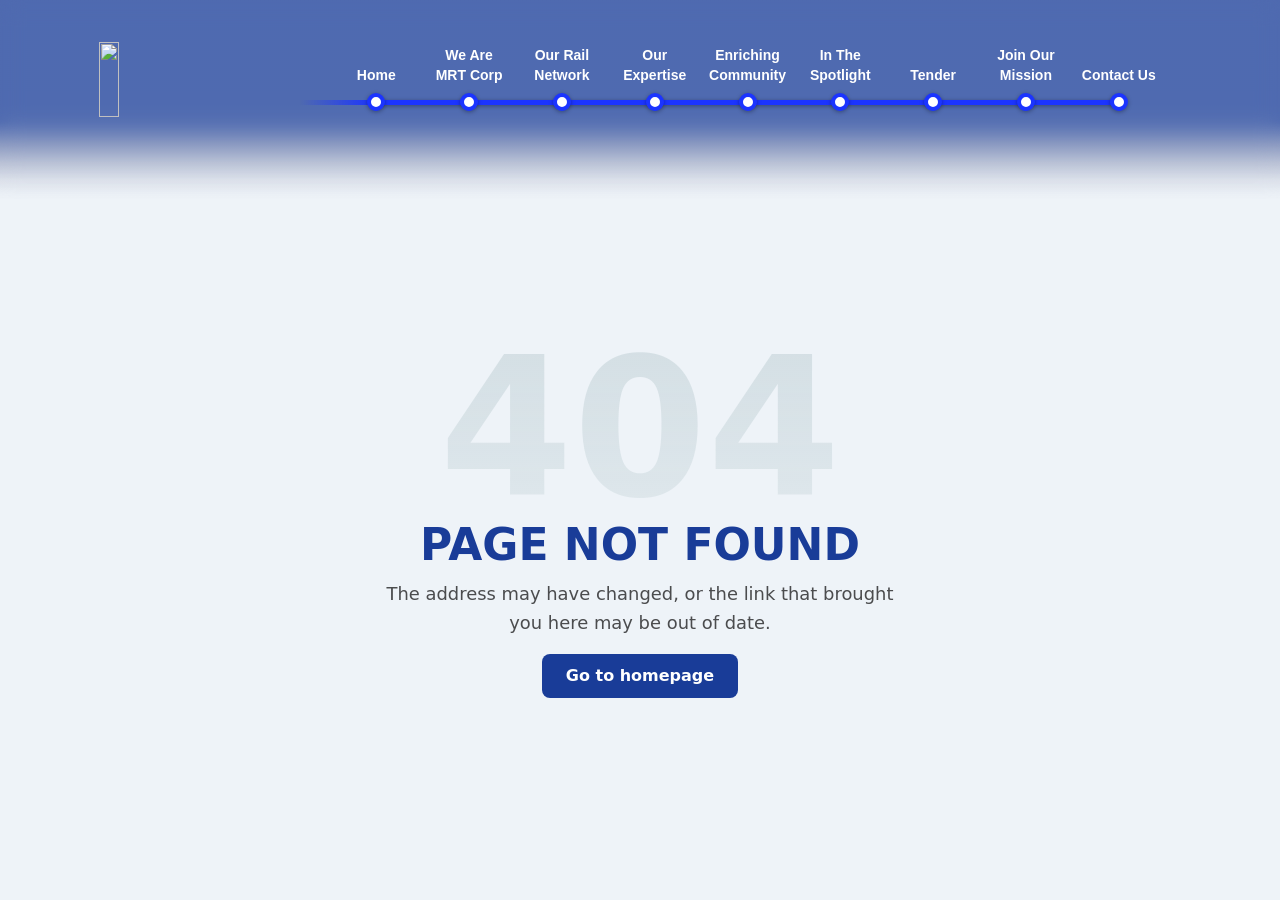
==== contact-us/index.html @ 61bbe6ae "Preview build of MRTC 2.0 (tepek-option, b061bea) Static build (nuxt generate) of rohaizadseetru/MRT" ====
<!DOCTYPE html><html><head><meta charset="utf-8"><meta name="viewport" content="width=device-width, initial-scale=1"><link rel="stylesheet" href="/_nuxt/entry.ZUH4yC08.css" crossorigin><link rel="modulepreload" as="script" crossorigin href="/_nuxt/Bakimg5k.js"><script type="module" src="/_nuxt/Bakimg5k.js" crossorigin></script><link rel="prefetch" as="style" crossorigin href="/_nuxt/ScrollToTopButton.sbVAJEre.css"><link rel="prefetch" as="script" crossorigin href="/_nuxt/BU61JxeS.js"><link rel="prefetch" as="script" crossorigin href="/_nuxt/BsUcXXmG.js"><link rel="prefetch" as="script" crossorigin href="/_nuxt/95hCnXzk.js"><link rel="prefetch" as="script" crossorigin href="/_nuxt/CRvImiEC.js"><link rel="prefetch" as="script" crossorigin href="/_nuxt/BBnX5xw4.js"><title> — MRT Corp</title><script id="unhead:payload" type="application/json">{"titleTemplate":"%s — MRT Corp"}</script></head><body><div id="__nuxt"></div><div id="teleports"></div><script>window.__NUXT__={};window.__NUXT__.config={public:{mdc:{components:{prose:true,map:{},customElements:[]},headings:{anchorLinks:{h1:false,h2:true,h3:true,h4:true,h5:false,h6:false}},highlight:{noApiRoute:true,highlighter:"shiki",theme:{default:"github-light",dark:"github-dark"},shikiEngine:"oniguruma",langs:["js","jsx","json","ts","tsx","vue","css","html","bash","md","mdc","yaml"]}},content:{wsUrl:""},i18n:{baseUrl:"",defaultLocale:"en",rootRedirect:"",redirectStatusCode:302,skipSettingLocaleOnNavigate:false,locales:[{code:"en",language:"en-GB",name:"English"},{code:"ms",language:"ms-MY",name:"Bahasa Malaysia"}],detectBrowserLanguage:{alwaysRedirect:false,cookieCrossOrigin:false,cookieDomain:"",cookieKey:"i18n_redirected",cookieSecure:false,fallbackLocale:"",redirectOn:"root",useCookie:true},experimental:{localeDetector:"",typedPages:true,typedOptionsAndMessages:false,alternateLinkCanonicalQueries:true,devCache:false,cacheLifetime:"",stripMessagesPayload:false,preload:false,strictSeo:false,nitroContextDetection:true,httpCacheDuration:10,compactRoutes:false,prerenderMessages:false},domainLocales:{en:{domain:""},ms:{domain:""}}}},app:{baseURL:"/",buildId:"d092c19d-49dd-436c-b62c-2d3c38bda143",buildAssetsDir:"/_nuxt/",cdnURL:""}}</script><script type="application/json" data-nuxt-data="nuxt-app" data-ssr="false" id="__NUXT_DATA__">[{"prerenderedAt":1,"serverRendered":2},1793681249121,false]</script></body></html>
---- _nuxt/entry.ZUH4yC08.css ----
*,::backdrop,:after,:before{--tw-border-spacing-x:0;--tw-border-spacing-y:0;--tw-translate-x:0;--tw-translate-y:0;--tw-rotate:0;--tw-skew-x:0;--tw-skew-y:0;--tw-scale-x:1;--tw-scale-y:1;--tw-pan-x: ;--tw-pan-y: ;--tw-pinch-zoom: ;--tw-scroll-snap-strictness:proximity;--tw-gradient-from-position: ;--tw-gradient-via-position: ;--tw-gradient-to-position: ;--tw-ordinal: ;--tw-slashed-zero: ;--tw-numeric-figure: ;--tw-numeric-spacing: ;--tw-numeric-fraction: ;--tw-ring-inset: ;--tw-ring-offset-width:0px;--tw-ring-offset-color:#fff;--tw-ring-color:#3b82f680;--tw-ring-offset-shadow:0 0 #0000;--tw-ring-shadow:0 0 #0000;--tw-shadow:0 0 #0000;--tw-shadow-colored:0 0 #0000;--tw-blur: ;--tw-brightness: ;--tw-contrast: ;--tw-grayscale: ;--tw-hue-rotate: ;--tw-invert: ;--tw-saturate: ;--tw-sepia: ;--tw-drop-shadow: ;--tw-backdrop-blur: ;--tw-backdrop-brightness: ;--tw-backdrop-contrast: ;--tw-backdrop-grayscale: ;--tw-backdrop-hue-rotate: ;--tw-backdrop-invert: ;--tw-backdrop-opacity: ;--tw-backdrop-saturate: ;--tw-backdrop-sepia: ;--tw-contain-size: ;--tw-contain-layout: ;--tw-contain-paint: ;--tw-contain-style: }:host,html{line-height:1.5;-webkit-text-size-adjust:100%;tab-size:4;font-family:Montserrat,ui-sans-serif,system-ui,sans-serif;font-feature-settings:normal;font-variation-settings:normal;-webkit-tap-highlight-color:transparent}sub,sup{font-size:75%;line-height:0;position:relative;vertical-align:initial}button,input:where([type=button]),input:where([type=reset]),input:where([type=submit]){-webkit-appearance:button;background-color:initial;background-image:none}progress{vertical-align:initial}.w-fit{width:fit-content}.select-none{-webkit-user-select:none;user-select:none}.gap-x-20{column-gap:5rem}.gap-x-24{column-gap:6rem}.gap-x-3{column-gap:.75rem}.gap-x-6{column-gap:1.5rem}.gap-x-8{column-gap:2rem}.gap-x-\[337px\]{column-gap:337px}.border-transparent{border-color:#0000}.bg-transparent{background-color:initial}.bg-\[linear-gradient\(270deg\,\#aabec7_1\.2207\%\,transparent_10\.979\%\,transparent_89\.048\%\,\#aabec7_98\.806\%\)\]{background-image:linear-gradient(270deg,#aabec7 1.2207%,#0000 10.979% 89.048%,#aabec7 98.806%)}.bg-\[linear-gradient\(to_right\,rgba\(10\,70\,90\,0\.5\)_0\%\,rgba\(10\,70\,90\,0\.25\)_31\%\,transparent_62\%\)\]{background-image:linear-gradient(90deg,#0a465a80 0,#0a465a40,#0000 62%)}.bg-\[linear-gradient\(to_right\,rgba\(16\,47\,109\,0\.68\)_0\%\,rgba\(16\,47\,109\,0\.64\)_34\%\,rgba\(16\,47\,109\,0\.24\)_52\%\,transparent_62\%\)\]{background-image:linear-gradient(90deg,#102f6dad 0,#102f6da3 34%,#102f6d3d 52%,#0000 62%)}.bg-\[linear-gradient\(to_top\,\#d0dce1_0\%\,\#d0dce1_22\%\,transparent_33\%\)\]{background-image:linear-gradient(0deg,#d0dce1 0 22%,#0000 33%)}.from-\[\#2c4f6b\]{--tw-gradient-from:#2c4f6b var(--tw-gradient-from-position);--tw-gradient-to:#2c4f6b00 var(--tw-gradient-to-position);--tw-gradient-stops:var(--tw-gradient-from),var(--tw-gradient-to)}.from-\[\#d3dfe4\]{--tw-gradient-from:#d3dfe4 var(--tw-gradient-from-position);--tw-gradient-to:#d3dfe400 var(--tw-gradient-to-position);--tw-gradient-stops:var(--tw-gradient-from),var(--tw-gradient-to)}.from-black\/70{--tw-gradient-from:#000000b3 var(--tw-gradient-from-position);--tw-gradient-to:#0000 var(--tw-gradient-to-position);--tw-gradient-stops:var(--tw-gradient-from),var(--tw-gradient-to)}.from-navy-300{--tw-gradient-from:#c3d3e8 var(--tw-gradient-from-position);--tw-gradient-to:#c3d3e800 var(--tw-gradient-to-position);--tw-gradient-stops:var(--tw-gradient-from),var(--tw-gradient-to)}.from-navy-900\/90{--tw-gradient-from:#0b1f4ae6 var(--tw-gradient-from-position);--tw-gradient-to:#0b1f4a00 var(--tw-gradient-to-position);--tw-gradient-stops:var(--tw-gradient-from),var(--tw-gradient-to)}.from-white\/0{--tw-gradient-from:#fff0 var(--tw-gradient-from-position);--tw-gradient-to:#fff0 var(--tw-gradient-to-position);--tw-gradient-stops:var(--tw-gradient-from),var(--tw-gradient-to)}.via-black\/10{--tw-gradient-to:#0000 var(--tw-gradient-to-position);--tw-gradient-stops:var(--tw-gradient-from),#0000001a var(--tw-gradient-via-position),var(--tw-gradient-to)}.via-navy-900\/55{--tw-gradient-to:#0b1f4a00 var(--tw-gradient-to-position);--tw-gradient-stops:var(--tw-gradient-from),#0b1f4a8c var(--tw-gradient-via-position),var(--tw-gradient-to)}.to-transparent{--tw-gradient-to:#0000 var(--tw-gradient-to-position)}.to-white\/95{--tw-gradient-to:#fffffff2 var(--tw-gradient-to-position)}.object-contain{object-fit:contain}.object-cover{object-fit:cover}.object-\[50\%_15\%\]{object-position:50% 15%}.object-bottom{object-position:bottom}.object-top{object-position:top}.shadow{--tw-shadow:0 1px 3px 0 #0000001a,0 1px 2px -1px #0000001a;--tw-shadow-colored:0 1px 3px 0 var(--tw-shadow-color),0 1px 2px -1px var(--tw-shadow-color)}.shadow-card{--tw-shadow:0 10px 15px -3px #0000001a,0 4px 6px -4px #0000001a;--tw-shadow-colored:0 10px 15px -3px var(--tw-shadow-color),0 4px 6px -4px var(--tw-shadow-color)}.shadow-overlay{--tw-shadow:0 12px 32px #091a4238;--tw-shadow-colored:0 12px 32px var(--tw-shadow-color)}.shadow-raised{--tw-shadow:0 8px 24px #00000059;--tw-shadow-colored:0 8px 24px var(--tw-shadow-color)}.ring-white\/80{--tw-ring-color:#fffc}.drop-shadow{--tw-drop-shadow:drop-shadow(0 1px 2px #0000001a) drop-shadow(0 1px 1px #0000000f)}.\[-webkit-mask-image\:linear-gradient\(to_bottom\,\#000_0\,\#000_69\.83\%\,transparent_74\.14\%\)\]{-webkit-mask-image:linear-gradient(180deg,#000 0,#000 69.83%,#0000 74.14%)}.\[-webkit-mask-image\:url\(\'\/images\/we-are-mrt-corp\/icon-file-description\.svg\'\)\]{-webkit-mask-image:url(../images/we-are-mrt-corp/icon-file-description.svg)}.\[mask-image\:linear-gradient\(to_bottom\,\#000_0\,\#000_69\.83\%\,transparent_74\.14\%\)\]{-webkit-mask-image:linear-gradient(180deg,#000 0,#000 69.83%,#0000 74.14%);mask-image:linear-gradient(180deg,#000 0 69.83%,#0000 74.14%)}.\[mask-image\:url\(\'\/images\/we-are-mrt-corp\/icon-file-description\.svg\'\)\]{-webkit-mask-image:url(../images/we-are-mrt-corp/icon-file-description.svg);mask-image:url(../images/we-are-mrt-corp/icon-file-description.svg)}.\[scrollbar-color\:\#808080_transparent\]{scrollbar-color:gray #0000}@media(hover:hover)and (pointer:fine){.hover\:-translate-y-1\.5:hover{--tw-translate-y:-.375rem}.hover\:-translate-y-1\.5:hover,.hover\:-translate-y-2:hover{transform:translate(var(--tw-translate-x),var(--tw-translate-y)) rotate(var(--tw-rotate)) skew(var(--tw-skew-x)) skewY(var(--tw-skew-y)) scaleX(var(--tw-scale-x)) scaleY(var(--tw-scale-y))}.hover\:-translate-y-2:hover{--tw-translate-y:-.5rem}.hover\:scale-110:hover{--tw-scale-x:1.1;--tw-scale-y:1.1}.hover\:scale-110:hover,.hover\:scale-\[1\.05\]:hover{transform:translate(var(--tw-translate-x),var(--tw-translate-y)) rotate(var(--tw-rotate)) skew(var(--tw-skew-x)) skewY(var(--tw-skew-y)) scaleX(var(--tw-scale-x)) scaleY(var(--tw-scale-y))}.hover\:scale-\[1\.05\]:hover{--tw-scale-x:1.05;--tw-scale-y:1.05}.hover\:border-transparent:hover{border-color:#0000}.hover\:bg-\[\#059d87\]:hover{--tw-bg-opacity:1;background-color:rgb(5 157 135/var(--tw-bg-opacity,1))}.hover\:bg-\[\#06A990\]:hover{--tw-bg-opacity:1;background-color:rgb(6 169 144/var(--tw-bg-opacity,1))}.hover\:bg-\[\#16358a\]:hover{--tw-bg-opacity:1;background-color:rgb(22 53 138/var(--tw-bg-opacity,1))}.hover\:bg-\[\#c3d3da\]:hover{--tw-bg-opacity:1;background-color:rgb(195 211 218/var(--tw-bg-opacity,1))}.hover\:bg-black\/60:hover{background-color:#0009}.hover\:bg-brand-blue\/70:hover{background-color:#1c3f94b3}.hover\:bg-brand-green:hover{--tw-bg-opacity:1;background-color:rgb(0 168 143/var(--tw-bg-opacity,1))}.hover\:bg-navy-300:hover{--tw-bg-opacity:1;background-color:rgb(195 211 232/var(--tw-bg-opacity,1))}.hover\:bg-navy-500:hover{--tw-bg-opacity:1;background-color:rgb(25 60 152/var(--tw-bg-opacity,1))}.hover\:bg-white\/80:hover{background-color:#fffc}.hover\:text-navy-500:hover{--tw-text-opacity:1;color:rgb(25 60 152/var(--tw-text-opacity,1))}.hover\:text-white:hover{--tw-text-opacity:1;color:rgb(255 255 255/var(--tw-text-opacity,1))}.hover\:text-white\/80:hover{color:#fffc}.hover\:shadow-2xl:hover{--tw-shadow:0 25px 50px -12px #00000040;--tw-shadow-colored:0 25px 50px -12px var(--tw-shadow-color);box-shadow:var(--tw-ring-offset-shadow,0 0 #0000),var(--tw-ring-shadow,0 0 #0000),var(--tw-shadow)}.hover\:shadow-black\/30:hover{--tw-shadow-color:#0000004d;--tw-shadow:var(--tw-shadow-colored)}}.focus\:outline-none:focus{outline:2px solid #0000;outline-offset:2px}.focus-visible\:border-transparent:focus-visible{border-color:#0000}.focus-visible\:outline-none:focus-visible{outline:2px solid #0000;outline-offset:2px}.group:focus-visible .group-focus-visible\:-translate-y-\[51\.86px\]{--tw-translate-y:-51.86px}.group:focus-visible .group-focus-visible\:-translate-y-\[51\.86px\],.group:focus-visible .group-focus-visible\:translate-x-0{transform:translate(var(--tw-translate-x),var(--tw-translate-y)) rotate(var(--tw-rotate)) skew(var(--tw-skew-x)) skewY(var(--tw-skew-y)) scaleX(var(--tw-scale-x)) scaleY(var(--tw-scale-y))}.group:focus-visible .group-focus-visible\:translate-x-0{--tw-translate-x:0px}.group:focus-visible .group-focus-visible\:translate-x-\[51\.86px\]{--tw-translate-x:51.86px}.group:focus-visible .group-focus-visible\:translate-x-\[51\.86px\],.group:focus-visible .group-focus-visible\:translate-y-0{transform:translate(var(--tw-translate-x),var(--tw-translate-y)) rotate(var(--tw-rotate)) skew(var(--tw-skew-x)) skewY(var(--tw-skew-y)) scaleX(var(--tw-scale-x)) scaleY(var(--tw-scale-y))}.group:focus-visible .group-focus-visible\:translate-y-0{--tw-translate-y:0px}@media(prefers-reduced-motion:no-preference){@keyframes bounce{0%,to{transform:translateY(-25%);animation-timing-function:cubic-bezier(.8,0,1,1)}50%{transform:none;animation-timing-function:cubic-bezier(0,0,.2,1)}}.motion-safe\:animate-bounce{animation:bounce 1s infinite}@media(hover:hover)and (pointer:fine){.motion-safe\:hover\:-translate-y-1\.5:hover{--tw-translate-y:-.375rem;transform:translate(var(--tw-translate-x),var(--tw-translate-y)) rotate(var(--tw-rotate)) skew(var(--tw-skew-x)) skewY(var(--tw-skew-y)) scaleX(var(--tw-scale-x)) scaleY(var(--tw-scale-y))}.motion-safe\:hover\:shadow-card:hover{--tw-shadow:0 10px 15px -3px #0000001a,0 4px 6px -4px #0000001a;--tw-shadow-colored:0 10px 15px -3px var(--tw-shadow-color),0 4px 6px -4px var(--tw-shadow-color)}.motion-safe\:hover\:shadow-card:hover,.motion-safe\:hover\:shadow-xl:hover{box-shadow:var(--tw-ring-offset-shadow,0 0 #0000),var(--tw-ring-shadow,0 0 #0000),var(--tw-shadow)}.motion-safe\:hover\:shadow-xl:hover{--tw-shadow:0 20px 25px -5px #0000001a,0 8px 10px -6px #0000001a;--tw-shadow-colored:0 20px 25px -5px var(--tw-shadow-color),0 8px 10px -6px var(--tw-shadow-color)}.motion-safe\:hover\:shadow-black\/20:hover{--tw-shadow-color:#0003;--tw-shadow:var(--tw-shadow-colored)}.group:hover .motion-safe\:group-hover\:scale-110{--tw-scale-x:1.1;--tw-scale-y:1.1}.group:hover .motion-safe\:group-hover\:scale-110,.group:hover .motion-safe\:group-hover\:scale-\[1\.06\]{transform:translate(var(--tw-translate-x),var(--tw-translate-y)) rotate(var(--tw-rotate)) skew(var(--tw-skew-x)) skewY(var(--tw-skew-y)) scaleX(var(--tw-scale-x)) scaleY(var(--tw-scale-y))}.group:hover .motion-safe\:group-hover\:scale-\[1\.06\]{--tw-scale-x:1.06;--tw-scale-y:1.06}.group:hover .motion-safe\:group-hover\:border-transparent{border-color:#0000}.group:hover .motion-safe\:group-hover\:bg-navy-500{--tw-bg-opacity:1;background-color:rgb(25 60 152/var(--tw-bg-opacity,1))}.group:hover .motion-safe\:group-hover\:bg-white\/10{background-color:#ffffff1a}}}@media not all and (min-width:768px){.max-md\:mt-3{margin-top:.75rem}.max-md\:hidden{display:none}.max-md\:h-full{height:100%}.max-md\:max-h-none{max-height:none}.max-md\:min-h-11{min-height:2.75rem}.max-md\:w-full{width:100%}.max-md\:flex-none{flex:none}.max-md\:flex-col{flex-direction:column}.max-md\:items-stretch{align-items:stretch}.max-md\:gap-4{gap:1rem}.max-md\:gap-y-0{row-gap:0}.max-md\:overflow-y-auto{overflow-y:auto}.max-md\:overscroll-contain{overscroll-behavior:contain}.max-md\:rounded-none{border-radius:0}.max-md\:border-t{border-top-width:1px}.max-md\:border-white\/10{border-color:#ffffff1a}.max-md\:bg-transparent{background-color:initial}.max-md\:px-0{padding-left:0;padding-right:0}.max-md\:px-5{padding-left:1.25rem;padding-right:1.25rem}.max-md\:py-8{padding-top:2rem}.max-md\:pb-8,.max-md\:py-8{padding-bottom:2rem}.max-md\:pb-\[calc\(20px\+44px\+12px\+env\(safe-area-inset-bottom\,0px\)\)\]{padding-bottom:calc(76px + env(safe-area-inset-bottom,0px))}.max-md\:pt-4{padding-top:1rem}.max-md\:pt-6{padding-top:1.5rem}.max-md\:text-carousel-narrow-body{font-size:clamp(1rem,calc(1.8vw + .6375rem),1.125rem);line-height:1.45}.max-md\:text-fixed-body{font-size:16px}.max-md\:text-fixed-lead{font-size:20px}.max-md\:leading-snug{line-height:1.375}.max-md\:backdrop-blur-none{--tw-backdrop-blur: ;-webkit-backdrop-filter:var(--tw-backdrop-blur) var(--tw-backdrop-brightness) var(--tw-backdrop-contrast) var(--tw-backdrop-grayscale) var(--tw-backdrop-hue-rotate) var(--tw-backdrop-invert) var(--tw-backdrop-opacity) var(--tw-backdrop-saturate) var(--tw-backdrop-sepia);backdrop-filter:var(--tw-backdrop-blur) var(--tw-backdrop-brightness) var(--tw-backdrop-contrast) var(--tw-backdrop-grayscale) var(--tw-backdrop-hue-rotate) var(--tw-backdrop-invert) var(--tw-backdrop-opacity) var(--tw-backdrop-saturate) var(--tw-backdrop-sepia)}.max-md\:first\:border-t-0:first-child{border-top-width:0}.max-md\:first\:pt-4:first-child{padding-top:1rem}}@media(min-width:1024px){.lg\:absolute{position:absolute}.lg\:inset-x-0{left:0;right:0}.lg\:bottom-\[40px\]{bottom:40px}.lg\:bottom-\[50px\]{bottom:50px}.lg\:bottom-\[6\.063\%\]{bottom:6.063%}.lg\:left-\[17\%\]{left:17%}.lg\:left-\[6\.7708\%\]{left:6.7708%}.lg\:left-\[9\%\]{left:9%}.lg\:left-page{left:var(--space-page)}.lg\:right-auto{right:auto}.lg\:top-1\/2{top:50%}.lg\:top-\[25\.9259\%\]{top:25.9259%}.lg\:top-\[38\%\]{top:38%}.lg\:order-1{order:1}.lg\:order-2{order:2}.lg\:order-3{order:3}.lg\:order-4{order:4}.lg\:col-span-1{grid-column:span 1/span 1}.lg\:col-span-2{grid-column:span 2/span 2}.lg\:row-span-2{grid-row:span 2/span 2}.lg\:mx-0{margin-left:0;margin-right:0}.lg\:mx-auto{margin-left:auto;margin-right:auto}.lg\:-mt-\[150px\]{margin-top:-150px}.lg\:mb-\[clamp\(10px\,2\.2svh\,28px\)\]{margin-bottom:clamp(10px,2.2svh,28px)}.lg\:mb-\[clamp\(2px\,0\.8svh\,10px\)\]{margin-bottom:clamp(2px,.8svh,10px)}.lg\:mb-\[clamp\(6px\,1\.4svh\,18px\)\]{margin-bottom:clamp(6px,1.4svh,18px)}.lg\:mt-0{margin-top:0}.lg\:mt-6{margin-top:1.5rem}.lg\:mt-\[75px\]{margin-top:75px}.lg\:mt-\[clamp\(\.\.\.\)\]{margin-top:clamp(...)}.lg\:mt-auto{margin-top:auto}.lg\:block{display:block}.lg\:inline{display:inline}.lg\:flex{display:flex}.lg\:contents{display:contents}.lg\:hidden{display:none}.lg\:h-auto{height:auto}.lg\:max-h-none{max-height:none}.lg\:w-\[36\%\]{width:36%}.lg\:w-\[40\%\]{width:40%}.lg\:w-\[50\%\]{width:50%}.lg\:w-full{width:100%}.lg\:max-w-\[820px\]{max-width:820px}.lg\:max-w-\[calc\(43\.75\%-111px\)\]{max-width:calc(43.75% - 111px)}.lg\:flex-1{flex:1 1 0%}.lg\:-translate-y-1\/2{--tw-translate-y:-50%;transform:translate(var(--tw-translate-x),var(--tw-translate-y)) rotate(var(--tw-rotate)) skew(var(--tw-skew-x)) skewY(var(--tw-skew-y)) scaleX(var(--tw-scale-x)) scaleY(var(--tw-scale-y))}.lg\:grid-cols-3{grid-template-columns:repeat(3,minmax(0,1fr))}.lg\:grid-cols-4{grid-template-columns:repeat(4,minmax(0,1fr))}.lg\:flex-row{flex-direction:row}.lg\:flex-col{flex-direction:column}.lg\:items-stretch{align-items:stretch}.lg\:gap-6{gap:1.5rem}.lg\:gap-x-\[clamp\(8px\,2vw\,32px\)\]{column-gap:clamp(8px,2vw,32px)}.lg\:gap-y-0{row-gap:0}.lg\:whitespace-nowrap{white-space:nowrap}.lg\:p-6{padding:1.5rem}.lg\:px-0{padding-left:0;padding-right:0}.lg\:px-\[clamp\(8px\,2vw\,32px\)\]{padding-left:clamp(8px,2vw,32px);padding-right:clamp(8px,2vw,32px)}.lg\:px-page{padding-left:var(--space-page);padding-right:var(--space-page)}.lg\:py-0{padding-top:0;padding-bottom:0}.lg\:py-4{padding-top:1rem;padding-bottom:1rem}.lg\:py-\[clamp\(10px\,2\.2svh\,36px\)\]{padding-top:clamp(10px,2.2svh,36px);padding-bottom:clamp(10px,2.2svh,36px)}.lg\:pb-0{padding-bottom:0}.lg\:pl-\[6\.25\%\]{padding-left:6.25%}.lg\:pt-0{padding-top:0}.lg\:pt-16{padding-top:4rem}.lg\:pt-\[clamp\(16px\,3svh\,40px\)\]{padding-top:clamp(16px,3svh,40px)}.lg\:text-center{text-align:center}.lg\:text-\[19\.35px\]{font-size:19.35px}.lg\:text-\[clamp\(10px\,1\.6vw\+1\.6svh\,24px\)\]{font-size:clamp(10px,1.6vw + 1.6svh,24px)}.lg\:text-\[clamp\(24px\,2\.2917vw\,44px\)\]{font-size:clamp(24px,2.2917vw,44px)}.lg\:text-\[clamp\(7px\,0\.8vw\+0\.8svh\,15px\)\]{font-size:clamp(7px,.8vw + .8svh,15px)}.lg\:text-\[clamp\(8px\,1vw\+1svh\,20px\)\]{font-size:clamp(8px,1vw + 1svh,20px)}.lg\:text-fluid-h2-body-carousel{font-size:clamp(.875rem,1.1458vw,1.375rem);line-height:normal}.lg\:text-fluid-h2-carousel{font-size:clamp(1.5rem,1.875vw,2.25rem);line-height:normal}.lg\:font-normal{font-weight:400}.lg\:leading-normal{line-height:1.5}.lg\:leading-relaxed{line-height:1.625}.lg\:leading-tight{line-height:1.25}}@font-face{font-family:Montserrat;font-style:normal;font-weight:400;font-display:swap;src:url(../fonts/montserrat-400-latin.woff2) format("woff2");unicode-range:u+00??,u+0131,u+0152-0153,u+02bb-02bc,u+02c6,u+02da,u+02dc,u+0304,u+0308,u+0329,u+2000-206f,u+20ac,u+2122,u+2191,u+2193,u+2212,u+2215,u+feff,u+fffd}@font-face{font-family:Montserrat;font-style:normal;font-weight:400;font-display:swap;src:url(../fonts/montserrat-400-latin-ext.woff2) format("woff2");unicode-range:u+0100-02ba,u+02bd-02c5,u+02c7-02cc,u+02ce-02d7,u+02dd-02ff,u+0304,u+0308,u+0329,u+1d00-1dbf,u+1e00-1e9f,u+1ef2-1eff,u+2020,u+20a0-20ab,u+20ad-20c0,u+2113,u+2c60-2c7f,u+a720-a7ff}@font-face{font-family:Montserrat;font-style:normal;font-weight:500;font-display:swap;src:url(../fonts/montserrat-500-latin.woff2) format("woff2");unicode-range:u+00??,u+0131,u+0152-0153,u+02bb-02bc,u+02c6,u+02da,u+02dc,u+0304,u+0308,u+0329,u+2000-206f,u+20ac,u+2122,u+2191,u+2193,u+2212,u+2215,u+feff,u+fffd}@font-face{font-family:Montserrat;font-style:normal;font-weight:500;font-display:swap;src:url(../fonts/montserrat-500-latin-ext.woff2) format("woff2");unicode-range:u+0100-02ba,u+02bd-02c5,u+02c7-02cc,u+02ce-02d7,u+02dd-02ff,u+0304,u+0308,u+0329,u+1d00-1dbf,u+1e00-1e9f,u+1ef2-1eff,u+2020,u+20a0-20ab,u+20ad-20c0,u+2113,u+2c60-2c7f,u+a720-a7ff}@font-face{font-family:Montserrat;font-style:normal;font-weight:600;font-display:swap;src:url(../fonts/montserrat-600-latin.woff2) format("woff2");unicode-range:u+00??,u+0131,u+0152-0153,u+02bb-02bc,u+02c6,u+02da,u+02dc,u+0304,u+0308,u+0329,u+2000-206f,u+20ac,u+2122,u+2191,u+2193,u+2212,u+2215,u+feff,u+fffd}@font-face{font-family:Montserrat;font-style:normal;font-weight:600;font-display:swap;src:url(../fonts/montserrat-600-latin-ext.woff2) format("woff2");unicode-range:u+0100-02ba,u+02bd-02c5,u+02c7-02cc,u+02ce-02d7,u+02dd-02ff,u+0304,u+0308,u+0329,u+1d00-1dbf,u+1e00-1e9f,u+1ef2-1eff,u+2020,u+20a0-20ab,u+20ad-20c0,u+2113,u+2c60-2c7f,u+a720-a7ff}@font-face{font-family:Montserrat;font-style:normal;font-weight:700;font-display:swap;src:url(../fonts/montserrat-700-latin.woff2) format("woff2");unicode-range:u+00??,u+0131,u+0152-0153,u+02bb-02bc,u+02c6,u+02da,u+02dc,u+0304,u+0308,u+0329,u+2000-206f,u+20ac,u+2122,u+2191,u+2193,u+2212,u+2215,u+feff,u+fffd}@font-face{font-family:Montserrat;font-style:normal;font-weight:700;font-display:swap;src:url(../fonts/montserrat-700-latin-ext.woff2) format("woff2");unicode-range:u+0100-02ba,u+02bd-02c5,u+02c7-02cc,u+02ce-02d7,u+02dd-02ff,u+0304,u+0308,u+0329,u+1d00-1dbf,u+1e00-1e9f,u+1ef2-1eff,u+2020,u+20a0-20ab,u+20ad-20c0,u+2113,u+2c60-2c7f,u+a720-a7ff}@font-face{font-family:Montserrat;font-style:normal;font-weight:800;font-display:swap;src:url(../fonts/montserrat-800-latin.woff2) format("woff2");unicode-range:u+00??,u+0131,u+0152-0153,u+02bb-02bc,u+02c6,u+02da,u+02dc,u+0304,u+0308,u+0329,u+2000-206f,u+20ac,u+2122,u+2191,u+2193,u+2212,u+2215,u+feff,u+fffd}@font-face{font-family:Montserrat;font-style:normal;font-weight:800;font-display:swap;src:url(../fonts/montserrat-800-latin-ext.woff2) format("woff2");unicode-range:u+0100-02ba,u+02bd-02c5,u+02c7-02cc,u+02ce-02d7,u+02dd-02ff,u+0304,u+0308,u+0329,u+1d00-1dbf,u+1e00-1e9f,u+1ef2-1eff,u+2020,u+20a0-20ab,u+20ad-20c0,u+2113,u+2c60-2c7f,u+a720-a7ff}:root{--brand-red:#ef4135;--brand-blue:#1c3f94;--brand-green:#00a88f;--brand-green-ink:#006c5c;--brand-black:#000;--spot-notice:#19643e;--spot-traffic:#842780;--rail-blue:#1b34ff;--navy-50:#eef3f8;--navy-100:#e7ecef;--navy-200:#d0dce1;--navy-300:#c3d3e8;--navy-400:#aabec7;--navy-500:#193c98;--navy-600:#1b3d8f;--navy-700:#122a70;--navy-800:#0d2560;--navy-900:#0b1f4a;--ink:#12181f;--heading-blue:#000f9f;--hero-navy:#060b48;--divider-navy:var(--navy-500);--divider-soft:rgba(25,60,152,.25);--divider-on-dark:hsla(0,0%,100%,.1);--divider-on-image:hsla(0,0%,100%,.4);--success:#007060;--success-surface:#ddf6f2;--danger:#a4231a;--danger-surface:#fdecea;--grey:#4b4c4e;--grey-muted:gray;--color-primary:var(--navy-500);--color-accent:var(--brand-red);--color-heading:var(--heading-blue);--surface-page:#fff;--surface-subtle:var(--navy-50);--text-body:var(--grey);--text-inverse:#fff;--space-page:clamp(20px,9.6vw - 36px,133px);--space-section:clamp(48px,8vw,96px);--space-section-sm:clamp(32px,5vw,56px);--radius-control:8px;--radius-field:20px;--radius-card:16px;--radius-pill:9999px;--shadow-raised:0 8px 24px rgba(0,0,0,.35);--shadow-overlay:0 12px 32px rgba(9,26,66,.22);--shadow-card:0 10px 15px -3px rgba(0,0,0,.1),0 4px 6px -4px rgba(0,0,0,.1);--viewer-ground:#0a0e14;--viewer-scrim:rgba(6,10,24,.94);--on-dark-hairline:hsla(0,0%,100%,.22);--on-dark-border:hsla(0,0%,100%,.35);--on-dark-wash:hsla(0,0%,100%,.08);--on-dark-wash-hover:hsla(0,0%,100%,.2);--shadow-viewer-chip:0 0 0 1px var(--on-dark-hairline),0 6px 20px rgba(0,0,0,.35);--bp-sm:640px;--bp-md:768px;--bp-lg:1024px;--kiosk-avail-h: calc(100svh - 64px) }@media(min-width:1024px){:root{--kiosk-avail-h: calc(100svh - 150px) }}*,:after,:before{--tw-border-spacing-x:0;--tw-border-spacing-y:0;--tw-translate-x:0;--tw-translate-y:0;--tw-rotate:0;--tw-skew-x:0;--tw-skew-y:0;--tw-scale-x:1;--tw-scale-y:1;--tw-pan-x: ;--tw-pan-y: ;--tw-pinch-zoom: ;--tw-scroll-snap-strictness:proximity;--tw-gradient-from-position: ;--tw-gradient-via-position: ;--tw-gradient-to-position: ;--tw-ordinal: ;--tw-slashed-zero: ;--tw-numeric-figure: ;--tw-numeric-spacing: ;--tw-numeric-fraction: ;--tw-ring-inset: ;--tw-ring-offset-width:0px;--tw-ring-offset-color:#fff;--tw-ring-color:rgba(59,130,246,.5);--tw-ring-offset-shadow:0 0 #0000;--tw-ring-shadow:0 0 #0000;--tw-shadow:0 0 #0000;--tw-shadow-colored:0 0 #0000;--tw-blur: ;--tw-brightness: ;--tw-contrast: ;--tw-grayscale: ;--tw-hue-rotate: ;--tw-invert: ;--tw-saturate: ;--tw-sepia: ;--tw-drop-shadow: ;--tw-backdrop-blur: ;--tw-backdrop-brightness: ;--tw-backdrop-contrast: ;--tw-backdrop-grayscale: ;--tw-backdrop-hue-rotate: ;--tw-backdrop-invert: ;--tw-backdrop-opacity: ;--tw-backdrop-saturate: ;--tw-backdrop-sepia: ;--tw-contain-size: ;--tw-contain-layout: ;--tw-contain-paint: ;--tw-contain-style: }::backdrop{--tw-border-spacing-x:0;--tw-border-spacing-y:0;--tw-translate-x:0;--tw-translate-y:0;--tw-rotate:0;--tw-skew-x:0;--tw-skew-y:0;--tw-scale-x:1;--tw-scale-y:1;--tw-pan-x: ;--tw-pan-y: ;--tw-pinch-zoom: ;--tw-scroll-snap-strictness:proximity;--tw-gradient-from-position: ;--tw-gradient-via-position: ;--tw-gradient-to-position: ;--tw-ordinal: ;--tw-slashed-zero: ;--tw-numeric-figure: ;--tw-numeric-spacing: ;--tw-numeric-fraction: ;--tw-ring-inset: ;--tw-ring-offset-width:0px;--tw-ring-offset-color:#fff;--tw-ring-color:rgba(59,130,246,.5);--tw-ring-offset-shadow:0 0 #0000;--tw-ring-shadow:0 0 #0000;--tw-shadow:0 0 #0000;--tw-shadow-colored:0 0 #0000;--tw-blur: ;--tw-brightness: ;--tw-contrast: ;--tw-grayscale: ;--tw-hue-rotate: ;--tw-invert: ;--tw-saturate: ;--tw-sepia: ;--tw-drop-shadow: ;--tw-backdrop-blur: ;--tw-backdrop-brightness: ;--tw-backdrop-contrast: ;--tw-backdrop-grayscale: ;--tw-backdrop-hue-rotate: ;--tw-backdrop-invert: ;--tw-backdrop-opacity: ;--tw-backdrop-saturate: ;--tw-backdrop-sepia: ;--tw-contain-size: ;--tw-contain-layout: ;--tw-contain-paint: ;--tw-contain-style: }*,:after,:before{box-sizing:border-box;border:0 solid #e5e7eb}:after,:before{--tw-content:""}:host,html{line-height:1.5;-webkit-text-size-adjust:100%;-moz-tab-size:4;-o-tab-size:4;tab-size:4;font-family:Montserrat,ui-sans-serif,system-ui,sans-serif;font-feature-settings:normal;font-variation-settings:normal;-webkit-tap-highlight-color:transparent}body{margin:0;line-height:inherit}hr{height:0;color:inherit;border-top-width:1px}abbr:where([title]){-webkit-text-decoration:underline dotted;text-decoration:underline dotted}h1,h2,h3,h4,h5,h6{font-size:inherit;font-weight:inherit}a{color:inherit;text-decoration:inherit}b,strong{font-weight:bolder}code,kbd,pre,samp{font-family:ui-monospace,SFMono-Regular,Menlo,Monaco,Consolas,Liberation Mono,Courier New,monospace;font-feature-settings:normal;font-variation-settings:normal;font-size:1em}small{font-size:80%}sub,sup{font-size:75%;line-height:0;position:relative;vertical-align:baseline}sub{bottom:-.25em}sup{top:-.5em}table{text-indent:0;border-color:inherit;border-collapse:collapse}button,input,optgroup,select,textarea{font-family:inherit;font-feature-settings:inherit;font-variation-settings:inherit;font-size:100%;font-weight:inherit;line-height:inherit;letter-spacing:inherit;color:inherit;margin:0;padding:0}button,select{text-transform:none}button,input:where([type=button]),input:where([type=reset]),input:where([type=submit]){-webkit-appearance:button;background-color:transparent;background-image:none}:-moz-focusring{outline:auto}:-moz-ui-invalid{box-shadow:none}progress{vertical-align:baseline}::-webkit-inner-spin-button,::-webkit-outer-spin-button{height:auto}[type=search]{-webkit-appearance:textfield;outline-offset:-2px}::-webkit-search-decoration{-webkit-appearance:none}::-webkit-file-upload-button{-webkit-appearance:button;font:inherit}summary{display:list-item}blockquote,dd,dl,figure,h1,h2,h3,h4,h5,h6,hr,p,pre{margin:0}fieldset{margin:0}fieldset,legend{padding:0}menu,ol,ul{list-style:none;margin:0;padding:0}dialog{padding:0}textarea{resize:vertical}input::-moz-placeholder,textarea::-moz-placeholder{opacity:1;color:#9ca3af}input::placeholder,textarea::placeholder{opacity:1;color:#9ca3af}[role=button],button{cursor:pointer}:disabled{cursor:default}audio,canvas,embed,iframe,img,object,svg,video{display:block;vertical-align:middle}img,video{max-width:100%;height:auto}[hidden]:where(:not([hidden=until-found])){display:none}:where(a[href],button,[role=button],input,select,textarea,summary):focus-visible{outline:2px solid currentColor;outline-offset:2px}.container{width:100%}@media(min-width:640px){.container{max-width:640px}}@media(min-width:768px){.container{max-width:768px}}@media(min-width:1024px){.container{max-width:1024px}}@media(min-width:1280px){.container{max-width:1280px}}@media(min-width:1536px){.container{max-width:1536px}}.skip-link{position:fixed;left:1rem;z-index:100;border-bottom-right-radius:.5rem;border-bottom-left-radius:.5rem;--tw-bg-opacity:1;background-color:rgb(25 60 152/var(--tw-bg-opacity,1));padding:.75rem 1rem;font-size:16px;font-weight:600;--tw-text-opacity:1;color:rgb(255 255 255/var(--tw-text-opacity,1));top:-100%;transition:top var(--dur-tap) var(--ee)}.skip-link:focus{--tw-ring-offset-shadow:var(--tw-ring-inset) 0 0 0 var(--tw-ring-offset-width) var(--tw-ring-offset-color);--tw-ring-shadow:var(--tw-ring-inset) 0 0 0 calc(2px + var(--tw-ring-offset-width)) var(--tw-ring-color);box-shadow:var(--tw-ring-offset-shadow),var(--tw-ring-shadow),var(--tw-shadow,0 0 #0000);--tw-ring-opacity:1;--tw-ring-color:rgb(255 255 255/var(--tw-ring-opacity,1));--tw-ring-offset-width:2px;--tw-ring-offset-color:#193c98;top:0}.arrow-link,.skip-link:focus,[id=main-content]:focus{outline:2px solid transparent;outline-offset:2px}.arrow-link{transition-property:color,background-color,border-color,text-decoration-color,fill,stroke;transition-timing-function:cubic-bezier(.4,0,.2,1);transition-duration:.15s;transition-timing-function:cubic-bezier(.33,0,.67,1);transition-duration:var(--dur-tap);gap:calc(var(--arrow-disc, 44px)*var(--arrow-gap-ratio, .2))}.arrow-link:focus-visible{border-radius:6px;--tw-ring-offset-shadow:var(--tw-ring-inset) 0 0 0 var(--tw-ring-offset-width) var(--tw-ring-offset-color);--tw-ring-shadow:var(--tw-ring-inset) 0 0 0 calc(2px + var(--tw-ring-offset-width)) var(--tw-ring-color);box-shadow:var(--tw-ring-offset-shadow),var(--tw-ring-shadow),var(--tw-shadow,0 0 #0000);--tw-ring-color:currentColor;--tw-ring-offset-width:2px}.\!btn,.btn{display:inline-flex;align-items:center;justify-content:center;gap:.5rem;border-radius:.5rem;font-family:Montserrat,ui-sans-serif,system-ui,sans-serif;font-weight:600}.\!btn,.btn{outline:2px solid transparent;outline-offset:2px;transition-property:color,background-color,border-color,text-decoration-color,fill,stroke;transition-timing-function:cubic-bezier(.4,0,.2,1);transition-duration:.15s;transition-timing-function:cubic-bezier(.33,0,.67,1)}.\!btn{transition-duration:var(--dur-tap)!important;min-height:44px!important;padding-inline:24px!important;font-size:16px!important}.btn{transition-duration:var(--dur-tap);min-height:44px;padding-inline:24px;font-size:16px}.\!btn:focus-visible{--tw-ring-offset-shadow:var(--tw-ring-inset) 0 0 0 var(--tw-ring-offset-width) var(--tw-ring-offset-color);--tw-ring-shadow:var(--tw-ring-inset) 0 0 0 calc(2px + var(--tw-ring-offset-width)) var(--tw-ring-color);box-shadow:var(--tw-ring-offset-shadow),var(--tw-ring-shadow),var(--tw-shadow,0 0 #0000);--tw-ring-opacity:1;--tw-ring-color:rgb(25 60 152/var(--tw-ring-opacity,1));--tw-ring-offset-width:2px}.btn:focus-visible{--tw-ring-offset-shadow:var(--tw-ring-inset) 0 0 0 var(--tw-ring-offset-width) var(--tw-ring-offset-color);--tw-ring-shadow:var(--tw-ring-inset) 0 0 0 calc(2px + var(--tw-ring-offset-width)) var(--tw-ring-color);box-shadow:var(--tw-ring-offset-shadow),var(--tw-ring-shadow),var(--tw-shadow,0 0 #0000);--tw-ring-opacity:1;--tw-ring-color:rgb(25 60 152/var(--tw-ring-opacity,1));--tw-ring-offset-width:2px}.\!btn:active{background:var(--navy-700)!important;color:#fff!important}.btn:active{background:var(--navy-700);color:#fff}.btn-outlined:active{box-shadow:inset 0 0 0 2px var(--navy-700)}.\!btn:disabled,.\!btn[aria-disabled=true],.btn:disabled,.btn[aria-disabled=true]{cursor:not-allowed;opacity:.4}.btn:disabled,.btn[aria-disabled=true]{pointer-events:none}.\!btn:disabled,.\!btn[aria-disabled=true]{pointer-events:none!important}.btn--canvas{min-height:65px;padding-inline:32px;font-size:20px}.btn--canvas-sm{min-height:45px;padding-inline:24px;font-size:20px}.btn--pill{border-radius:var(--radius-pill)}.btn-filled{--tw-bg-opacity:1;background-color:rgb(25 60 152/var(--tw-bg-opacity,1));--tw-text-opacity:1;color:rgb(255 255 255/var(--tw-text-opacity,1))}.btn-filled:hover{background:var(--navy-700)}.btn-outlined{background-color:transparent;--tw-text-opacity:1;color:rgb(25 60 152/var(--tw-text-opacity,1));box-shadow:inset 0 0 0 2px var(--navy-500)}.btn-outlined:hover{--tw-bg-opacity:1;background-color:rgb(25 60 152/var(--tw-bg-opacity,1));--tw-text-opacity:1;color:rgb(255 255 255/var(--tw-text-opacity,1))}.hit-44:before{content:"";position:absolute;left:0;right:0;top:50%;height:44px;transform:translateY(-50%)}.hit-24{display:inline-flex;align-items:center;justify-content:center;min-height:calc(24px/var(--canvas-zoom, 1));min-width:calc(24px/var(--canvas-zoom, 1))}.slide-dot{--dot-gap:12px;--dot-ms:.15s;--dot-ease:cubic-bezier(.4,0,.2,1);position:relative;height:15px;width:15px;border-radius:9999px;transition:width var(--dot-ms) var(--dot-ease),background-color var(--dot-ms) var(--dot-ease),transform var(--dot-ms) var(--dot-ease)}.slide-dot:focus-visible{outline:2px solid transparent;outline-offset:2px;--tw-ring-offset-shadow:var(--tw-ring-inset) 0 0 0 var(--tw-ring-offset-width) var(--tw-ring-offset-color);--tw-ring-shadow:var(--tw-ring-inset) 0 0 0 calc(2px + var(--tw-ring-offset-width)) var(--tw-ring-color);box-shadow:var(--tw-ring-offset-shadow),var(--tw-ring-shadow),var(--tw-shadow,0 0 #0000);--tw-ring-opacity:1;--tw-ring-color:rgb(255 255 255/var(--tw-ring-opacity,1));--tw-ring-offset-width:2px;--tw-ring-offset-color:transparent}.slide-dot:hover{transform:scale(1.25)}.slide-dot[aria-current=true]{width:38px;background-color:var(--dot-current,var(--brand-red))}@media(prefers-reduced-motion:reduce){.slide-dot:hover{transform:none}}.slide-dot-row{display:flex;gap:12px}.slide-dot-row--frosted{padding:8px 16px;border-radius:var(--radius-pill);background:#00000038;backdrop-filter:blur(12px);-webkit-backdrop-filter:blur(12px)}.slide-dot-row--decorative{justify-content:center;pointer-events:none}.slide-dot-row--decorative .slide-dot{transform:none}.slide-dot-row--decorative .slide-dot:before{display:none}.slide-dot:before{content:"";position:absolute;left:50%;top:50%;width:calc(100% + var(--dot-gap));height:44px;transform:translate(-50%,-50%)}.sr-only{position:absolute;width:1px;height:1px;padding:0;margin:-1px;overflow:hidden;clip:rect(0,0,0,0);white-space:nowrap;border-width:0}.pointer-events-none{pointer-events:none}.\!visible{visibility:visible!important}.visible{visibility:visible}.invisible{visibility:hidden}.collapse{visibility:collapse}.static{position:static}.fixed{position:fixed}.absolute{position:absolute}.relative{position:relative}.sticky{position:sticky}.inset-0{inset:0}.inset-x-0{left:0;right:0}.inset-x-\[120px\]{left:120px;right:120px}.inset-y-0{top:0;bottom:0}.-bottom-\[calc\(20px\+44px\+16px\+env\(safe-area-inset-bottom\,0px\)\)\]{bottom:calc(-80px + env(safe-area-inset-bottom,0px)*-1)}.-left-page{left:calc(var(--space-page)*-1)}.-right-page{right:calc(var(--space-page)*-1)}.-top-2{top:-.5rem}.bottom-0{bottom:0}.bottom-24{bottom:6rem}.bottom-3{bottom:.75rem}.bottom-4{bottom:1rem}.bottom-\[1\.27\%\]{bottom:1.27%}.bottom-\[10px\]{bottom:10px}.bottom-\[133\.7px\]{bottom:133.7px}.bottom-\[22\.48\%\]{bottom:22.48%}.bottom-\[22px\]{bottom:22px}.bottom-\[2px\]{bottom:2px}.bottom-\[6\.063\%\]{bottom:6.063%}.bottom-\[88px\]{bottom:88px}.bottom-\[calc\(100\%\+6px\)\]{bottom:calc(100% + 6px)}.bottom-\[calc\(20px\+44px\+12px\+8px\+env\(safe-area-inset-bottom\,0px\)\)\]{bottom:calc(84px + env(safe-area-inset-bottom,0px))}.bottom-\[var\(--hero-chip-bottom\)\]{bottom:var(--hero-chip-bottom)}.bottom-\[var\(--hero-dots-bottom\)\]{bottom:var(--hero-dots-bottom)}.bottom-\[var\(--hero-rail-own\)\]{bottom:var(--hero-rail-own)}.left-0{left:0}.left-1\/2{left:50%}.left-6{left:1.5rem}.left-\[-12px\]{left:-12px}.left-\[-20\.41\%\]{left:-20.41%}.left-\[1\.29\%\]{left:1.29%}.left-\[11px\]{left:11px}.left-\[133px\]{left:133px}.left-\[142px\]{left:142px}.left-\[160px\]{left:160px}.left-\[16px\]{left:16px}.left-\[17px\]{left:17px}.left-\[21px\]{left:21px}.left-\[49\.18\%\]{left:49.18%}.left-\[813px\]{left:813px}.left-\[8px\]{left:8px}.left-\[960px\]{left:960px}.left-\[var\(--canvas-gutter\)\]{left:var(--canvas-gutter)}.right-0{right:0}.right-4{right:1rem}.right-\[-12px\]{right:-12px}.right-\[1\.64\%\]{right:1.64%}.right-\[10px\]{right:10px}.right-\[14px\]{right:14px}.right-\[22px\]{right:22px}.right-\[49\.36\%\]{right:49.36%}.right-\[816px\]{right:816px}.top-0{top:0}.top-1\/2{top:50%}.top-\[-5\.81\%\]{top:-5.81%}.top-\[143\.219px\]{top:143.219px}.top-\[15\.71\%\]{top:15.71%}.top-\[158px\]{top:158px}.top-\[190px\]{top:190px}.top-\[20px\]{top:20px}.top-\[21px\]{top:21px}.top-\[22\%\]{top:22%}.top-\[220px\]{top:220px}.top-\[221px\]{top:221px}.top-\[226\.32px\]{top:226.32px}.top-\[302px\]{top:302px}.top-\[309px\]{top:309px}.top-\[420px\]{top:420px}.top-\[574\.15px\]{top:574.15px}.top-\[575px\]{top:575px}.top-\[64px\]{top:64px}.top-\[883px\]{top:883px}.top-\[887\.32px\]{top:887.32px}.top-\[calc\(100\%\+6px\)\]{top:calc(100% + 6px)}.top-\[var\(--nav-h\)\]{top:var(--nav-h)}.isolate{isolation:isolate}.-z-10{z-index:-10}.z-0{z-index:0}.z-10{z-index:10}.z-20{z-index:20}.z-30{z-index:30}.z-50{z-index:50}.z-\[100\]{z-index:100}.z-\[1\]{z-index:1}.z-\[31\]{z-index:31}.z-auto{z-index:auto}.order-last{order:9999}.col-span-2{grid-column:span 2/span 2}.row-span-2{grid-row:span 2/span 2}.-my-3{margin-top:-.75rem;margin-bottom:-.75rem}.mx-1{margin-left:.25rem;margin-right:.25rem}.mx-3{margin-left:.75rem;margin-right:.75rem}.mx-4{margin-left:1rem;margin-right:1rem}.mx-\[28px\]{margin-left:28px;margin-right:28px}.mx-\[var\(--canvas-gutter\)\]{margin-left:var(--canvas-gutter);margin-right:var(--canvas-gutter)}.mx-auto{margin-left:auto;margin-right:auto}.my-3{margin-top:.75rem;margin-bottom:.75rem}.-mt-2{margin-top:-.5rem}.-mt-\[150px\]{margin-top:-150px}.-mt-\[64px\]{margin-top:-64px}.-mt-\[72px\]{margin-top:-72px}.mb-1{margin-bottom:.25rem}.mb-11{margin-bottom:2.75rem}.mb-12{margin-bottom:3rem}.mb-2{margin-bottom:.5rem}.mb-3{margin-bottom:.75rem}.mb-4{margin-bottom:1rem}.mb-6{margin-bottom:1.5rem}.mb-8{margin-bottom:2rem}.mb-\[40px\]{margin-bottom:40px}.mb-px{margin-bottom:1px}.ml-4{margin-left:1rem}.ml-\[2\.93px\]{margin-left:2.93px}.mt-0\.5{margin-top:.125rem}.mt-1{margin-top:.25rem}.mt-10{margin-top:2.5rem}.mt-11{margin-top:2.75rem}.mt-12{margin-top:3rem}.mt-14{margin-top:3.5rem}.mt-2{margin-top:.5rem}.mt-3{margin-top:.75rem}.mt-4{margin-top:1rem}.mt-5{margin-top:1.25rem}.mt-6{margin-top:1.5rem}.mt-8{margin-top:2rem}.mt-9{margin-top:2.25rem}.mt-\[10px\]{margin-top:10px}.mt-\[160px\]{margin-top:160px}.mt-\[20px\]{margin-top:20px}.mt-\[3px\]{margin-top:3px}.mt-\[4\.85px\]{margin-top:4.85px}.mt-\[50px\]{margin-top:50px}.mt-\[70px\]{margin-top:70px}.mt-auto{margin-top:auto}.line-clamp-4{overflow:hidden;display:-webkit-box;-webkit-box-orient:vertical;-webkit-line-clamp:4}.block{display:block}.inline-block{display:inline-block}.inline{display:inline}.flex{display:flex}.inline-flex{display:inline-flex}.table{display:table}.grid{display:grid}.contents{display:contents}.hidden{display:none}.aspect-\[16\/9\]{aspect-ratio:16/9}.aspect-\[1712\/1000\]{aspect-ratio:1712/1000}.aspect-\[1920\/281\]{aspect-ratio:1920/281}.aspect-\[2\.06\/1\]{aspect-ratio:2.06/1}.aspect-\[319\/50\]{aspect-ratio:319/50}.aspect-\[381\.41\/381\.41\]{aspect-ratio:381.41/381.41}.aspect-\[392\/286\]{aspect-ratio:392/286}.aspect-\[4\/3\]{aspect-ratio:4/3}.aspect-square{aspect-ratio:1/1}.aspect-video{aspect-ratio:16/9}.h-0\.5{height:.125rem}.h-10{height:2.5rem}.h-14{height:3.5rem}.h-16{height:4rem}.h-2\.5{height:.625rem}.h-20{height:5rem}.h-24{height:6rem}.h-3{height:.75rem}.h-3\/5{height:60%}.h-4{height:1rem}.h-40{height:10rem}.h-44{height:11rem}.h-48{height:12rem}.h-5{height:1.25rem}.h-56{height:14rem}.h-6{height:1.5rem}.h-8{height:2rem}.h-9{height:2.25rem}.h-\[1\.2em\]{height:1.2em}.h-\[1\.7188cqw\]{height:1.7188cqw}.h-\[1080px\]{height:1080px}.h-\[1084px\]{height:1084px}.h-\[111\.63\%\]{height:111.63%}.h-\[1160px\]{height:1160px}.h-\[1188\.32px\]{height:1188.32px}.h-\[119px\]{height:119px}.h-\[12\%\]{height:12%}.h-\[120px\]{height:120px}.h-\[133\.7px\]{height:133.7px}.h-\[160px\]{height:160px}.h-\[18px\]{height:18px}.h-\[199px\]{height:199px}.h-\[2\.2917cqw\]{height:2.2917cqw}.h-\[2\.5cqw\]{height:2.5cqw}.h-\[20\.2\%\]{height:20.2%}.h-\[20px\]{height:20px}.h-\[22\.48\%\]{height:22.48%}.h-\[220px\]{height:220px}.h-\[24px\]{height:24px}.h-\[26px\]{height:26px}.h-\[27\.78\%\]{height:27.78%}.h-\[278px\]{height:278px}.h-\[280px\]{height:280px}.h-\[286px\]{height:286px}.h-\[2941\.33px\]{height:2941.33px}.h-\[30\.31px\]{height:30.31px}.h-\[300px\]{height:300px}.h-\[329px\]{height:329px}.h-\[32px\]{height:32px}.h-\[33\.68px\]{height:33.68px}.h-\[33\.75px\]{height:33.75px}.h-\[338px\]{height:338px}.h-\[33px\]{height:33px}.h-\[4\.1667cqw\]{height:4.1667cqw}.h-\[404px\]{height:404px}.h-\[42px\]{height:42px}.h-\[44\.53px\]{height:44.53px}.h-\[44px\]{height:44px}.h-\[46px\]{height:46px}.h-\[48px\]{height:48px}.h-\[52px\]{height:52px}.h-\[544px\]{height:544px}.h-\[56px\]{height:56px}.h-\[594\.7px\]{height:594.7px}.h-\[635\.94px\]{height:635.94px}.h-\[64px\]{height:64px}.h-\[670px\]{height:670px}.h-\[68px\]{height:68px}.h-\[703\.32px\]{height:703.32px}.h-\[70px\]{height:70px}.h-\[78px\]{height:78px}.h-\[7px\]{height:7px}.h-\[80px\]{height:80px}.h-\[845\.02px\]{height:845.02px}.h-\[97\%\]{height:97%}.h-\[calc\(2388\.55px\+32px\/var\(--canvas-zoom\,1\)\)\]{height:calc(2388.55px + 32px/var(--canvas-zoom,1))}.h-\[var\(--wamc-r\)\]{height:var(--wamc-r)}.h-auto{height:auto}.h-full{height:100%}.h-px{height:1px}.h-screen{height:100vh}.max-h-\[18svh\]{max-height:18svh}.max-h-\[320px\]{max-height:320px}.max-h-full{max-height:100%}.min-h-0{min-height:0}.min-h-11{min-height:2.75rem}.min-h-\[1160px\]{min-height:1160px}.min-h-\[123\.63px\]{min-height:123.63px}.min-h-\[180px\]{min-height:180px}.min-h-\[183\.33px\]{min-height:183.33px}.min-h-\[220px\]{min-height:220px}.min-h-\[42px\]{min-height:42px}.min-h-\[44px\]{min-height:44px}.min-h-screen{min-height:100vh}.w-0{width:0}.w-1\/2{width:50%}.w-10{width:2.5rem}.w-14{width:3.5rem}.w-2\.5{width:.625rem}.w-2\/5{width:40%}.w-20{width:5rem}.w-3{width:.75rem}.w-32{width:8rem}.w-4{width:1rem}.w-5{width:1.25rem}.w-6{width:1.5rem}.w-8{width:2rem}.w-9{width:2.25rem}.w-\[1\.2em\]{width:1.2em}.w-\[1\.7188cqw\]{width:1.7188cqw}.w-\[128\.65px\]{width:128.65px}.w-\[139px\]{width:139px}.w-\[144\.17px\]{width:144.17px}.w-\[1636px\]{width:1636px}.w-\[1654px\]{width:1654px}.w-\[1660px\]{width:1660px}.w-\[170\.83px\]{width:170.83px}.w-\[173\.36px\]{width:173.36px}.w-\[177px\]{width:177px}.w-\[18px\]{width:18px}.w-\[1920px\]{width:1920px}.w-\[20px\]{width:20px}.w-\[22\%\]{width:22%}.w-\[220px\]{width:220px}.w-\[24px\]{width:24px}.w-\[30\.31px\]{width:30.31px}.w-\[300px\]{width:300px}.w-\[310px\]{width:310px}.w-\[318px\]{width:318px}.w-\[32px\]{width:32px}.w-\[33\.68px\]{width:33.68px}.w-\[336px\]{width:336px}.w-\[33px\]{width:33px}.w-\[388\.07px\]{width:388.07px}.w-\[392px\]{width:392px}.w-\[393px\]{width:393px}.w-\[397\.03px\]{width:397.03px}.w-\[397\.4px\]{width:397.4px}.w-\[44px\]{width:44px}.w-\[46px\]{width:46px}.w-\[55px\]{width:55px}.w-\[640px\]{width:640px}.w-\[70px\]{width:70px}.w-\[780px\]{width:780px}.w-\[7px\]{width:7px}.w-\[820px\]{width:820px}.w-\[86px\]{width:86px}.w-\[9\.2708cqw\]{width:9.2708cqw}.w-\[900px\]{width:900px}.w-\[956px\]{width:956px}.w-\[min\(347px\,calc\(100\%-2\*var\(--space-page\)\)\)\]{width:min(347px,calc(100% - var(--space-page)*2))}.w-\[var\(--wamc-r\)\]{width:var(--wamc-r)}.w-auto{width:auto}.w-fit{width:-moz-fit-content;width:fit-content}.w-full{width:100%}.w-px{width:1px}.min-w-0{min-width:0}.min-w-8{min-width:2rem}.min-w-\[133px\]{min-width:133px}.max-w-2xl{max-width:42rem}.max-w-3xl{max-width:48rem}.max-w-5xl{max-width:64rem}.max-w-6xl{max-width:72rem}.max-w-\[1160px\]{max-width:1160px}.max-w-\[1240px\]{max-width:1240px}.max-w-\[1297px\]{max-width:1297px}.max-w-\[1654px\]{max-width:1654px}.max-w-\[1659px\]{max-width:1659px}.max-w-\[1920px\]{max-width:1920px}.max-w-\[320px\]{max-width:320px}.max-w-\[34ch\]{max-width:34ch}.max-w-\[380px\]{max-width:380px}.max-w-\[560px\]{max-width:560px}.max-w-\[600px\]{max-width:600px}.max-w-\[663px\]{max-width:663px}.max-w-\[762px\]{max-width:762px}.max-w-\[820px\]{max-width:820px}.max-w-\[calc\(100\%-2\*gutter\)\]{max-width:calc(100% - (2*gutter))}.max-w-\[calc\(100\%-2\*var\(--space-page\)\)\]{max-width:calc(100% - var(--space-page)*2)}.max-w-full{max-width:100%}.max-w-none{max-width:none}.flex-1{flex:1 1 0%}.flex-shrink{flex-shrink:1}.flex-shrink-0{flex-shrink:0}.shrink{flex-shrink:1}.shrink-0{flex-shrink:0}.grow{flex-grow:1}.border-collapse{border-collapse:collapse}.origin-top{transform-origin:top}.-translate-x-1\/2{--tw-translate-x:-50%}.-translate-x-1\/2,.-translate-x-\[51\.86px\]{transform:translate(var(--tw-translate-x),var(--tw-translate-y)) rotate(var(--tw-rotate)) skew(var(--tw-skew-x)) skewY(var(--tw-skew-y)) scaleX(var(--tw-scale-x)) scaleY(var(--tw-scale-y))}.-translate-x-\[51\.86px\]{--tw-translate-x:-51.86px}.-translate-x-full{--tw-translate-x:-100%}.-translate-x-full,.-translate-y-1\.5{transform:translate(var(--tw-translate-x),var(--tw-translate-y)) rotate(var(--tw-rotate)) skew(var(--tw-skew-x)) skewY(var(--tw-skew-y)) scaleX(var(--tw-scale-x)) scaleY(var(--tw-scale-y))}.-translate-y-1\.5{--tw-translate-y:-.375rem}.-translate-y-1\/2{--tw-translate-y:-50%}.-translate-y-1\/2,.-translate-y-2{transform:translate(var(--tw-translate-x),var(--tw-translate-y)) rotate(var(--tw-rotate)) skew(var(--tw-skew-x)) skewY(var(--tw-skew-y)) scaleX(var(--tw-scale-x)) scaleY(var(--tw-scale-y))}.-translate-y-2{--tw-translate-y:-.5rem}.-translate-y-full{--tw-translate-y:-100%}.-translate-y-full,.translate-y-0{transform:translate(var(--tw-translate-x),var(--tw-translate-y)) rotate(var(--tw-rotate)) skew(var(--tw-skew-x)) skewY(var(--tw-skew-y)) scaleX(var(--tw-scale-x)) scaleY(var(--tw-scale-y))}.translate-y-0{--tw-translate-y:0px}.translate-y-2{--tw-translate-y:.5rem}.translate-y-2,.translate-y-4{transform:translate(var(--tw-translate-x),var(--tw-translate-y)) rotate(var(--tw-rotate)) skew(var(--tw-skew-x)) skewY(var(--tw-skew-y)) scaleX(var(--tw-scale-x)) scaleY(var(--tw-scale-y))}.translate-y-4{--tw-translate-y:1rem}.translate-y-6{--tw-translate-y:1.5rem}.translate-y-6,.translate-y-8{transform:translate(var(--tw-translate-x),var(--tw-translate-y)) rotate(var(--tw-rotate)) skew(var(--tw-skew-x)) skewY(var(--tw-skew-y)) scaleX(var(--tw-scale-x)) scaleY(var(--tw-scale-y))}.translate-y-8{--tw-translate-y:2rem}.translate-y-\[51\.86px\]{--tw-translate-y:51.86px}.translate-y-\[51\.86px\],.translate-y-\[6px\]{transform:translate(var(--tw-translate-x),var(--tw-translate-y)) rotate(var(--tw-rotate)) skew(var(--tw-skew-x)) skewY(var(--tw-skew-y)) scaleX(var(--tw-scale-x)) scaleY(var(--tw-scale-y))}.translate-y-\[6px\]{--tw-translate-y:6px}.translate-y-full{--tw-translate-y:100%}.-rotate-45,.translate-y-full{transform:translate(var(--tw-translate-x),var(--tw-translate-y)) rotate(var(--tw-rotate)) skew(var(--tw-skew-x)) skewY(var(--tw-skew-y)) scaleX(var(--tw-scale-x)) scaleY(var(--tw-scale-y))}.-rotate-45{--tw-rotate:-45deg}.rotate-0{--tw-rotate:0deg}.rotate-0,.rotate-180{transform:translate(var(--tw-translate-x),var(--tw-translate-y)) rotate(var(--tw-rotate)) skew(var(--tw-skew-x)) skewY(var(--tw-skew-y)) scaleX(var(--tw-scale-x)) scaleY(var(--tw-scale-y))}.rotate-180{--tw-rotate:180deg}.rotate-45{--tw-rotate:45deg}.-scale-x-100,.rotate-45{transform:translate(var(--tw-translate-x),var(--tw-translate-y)) rotate(var(--tw-rotate)) skew(var(--tw-skew-x)) skewY(var(--tw-skew-y)) scaleX(var(--tw-scale-x)) scaleY(var(--tw-scale-y))}.-scale-x-100{--tw-scale-x:-1}.transform{transform:translate(var(--tw-translate-x),var(--tw-translate-y)) rotate(var(--tw-rotate)) skew(var(--tw-skew-x)) skewY(var(--tw-skew-y)) scaleX(var(--tw-scale-x)) scaleY(var(--tw-scale-y))}.cursor-grab{cursor:grab}.cursor-grabbing{cursor:grabbing}.cursor-pointer{cursor:pointer}.touch-none{touch-action:none}.select-none{-webkit-user-select:none;-moz-user-select:none;user-select:none}.resize-none{resize:none}.resize{resize:both}.list-disc{list-style-type:disc}.grid-flow-row-dense{grid-auto-flow:row dense}.grid-cols-1{grid-template-columns:repeat(1,minmax(0,1fr))}.grid-cols-2{grid-template-columns:repeat(2,minmax(0,1fr))}.grid-cols-3{grid-template-columns:repeat(3,minmax(0,1fr))}.grid-cols-4{grid-template-columns:repeat(4,minmax(0,1fr))}.flex-row{flex-direction:row}.flex-col{flex-direction:column}.flex-wrap{flex-wrap:wrap}.place-items-center{place-items:center}.items-start{align-items:flex-start}.items-end{align-items:flex-end}.items-center{align-items:center}.items-baseline{align-items:baseline}.justify-start{justify-content:flex-start}.justify-end{justify-content:flex-end}.justify-center{justify-content:center}.justify-between{justify-content:space-between}.gap-0{gap:0}.gap-1{gap:.25rem}.gap-1\.5{gap:.375rem}.gap-10{gap:2.5rem}.gap-12{gap:3rem}.gap-16{gap:4rem}.gap-2{gap:.5rem}.gap-20{gap:5rem}.gap-3{gap:.75rem}.gap-4{gap:1rem}.gap-5{gap:1.25rem}.gap-6{gap:1.5rem}.gap-8{gap:2rem}.gap-\[0\.3125cqw\]{gap:.3125cqw}.gap-\[0\.4167cqw\]{gap:.4167cqw}.gap-\[0\.4em\]{gap:.4em}.gap-\[0\.8333cqw\]{gap:.8333cqw}.gap-\[1\.25cqw\]{gap:1.25cqw}.gap-\[10px\]{gap:10px}.gap-\[13px\]{gap:13px}.gap-\[14px\]{gap:14px}.gap-\[16px\]{gap:16px}.gap-\[18px\]{gap:18px}.gap-\[24px\]{gap:24px}.gap-\[32px\]{gap:32px}.gap-\[40px\]{gap:40px}.gap-\[6\.5px\]{gap:6.5px}.gap-\[clamp\(16px\,1\.25vw\,24px\)\]{gap:clamp(16px,1.25vw,24px)}.gap-x-20{-moz-column-gap:5rem;column-gap:5rem}.gap-x-24{-moz-column-gap:6rem;column-gap:6rem}.gap-x-3{-moz-column-gap:.75rem;column-gap:.75rem}.gap-x-6{-moz-column-gap:1.5rem;column-gap:1.5rem}.gap-x-8{-moz-column-gap:2rem;column-gap:2rem}.gap-x-\[337px\]{-moz-column-gap:337px;column-gap:337px}.gap-y-0\.5{row-gap:.125rem}.gap-y-1{row-gap:.25rem}.gap-y-2{row-gap:.5rem}.gap-y-8{row-gap:2rem}.gap-y-\[max\(6px\,1\.4svh\)\]{row-gap:max(6px,1.4svh)}.space-y-1>:not([hidden])~:not([hidden]){--tw-space-y-reverse:0;margin-top:calc(.25rem*(1 - var(--tw-space-y-reverse)));margin-bottom:calc(.25rem*var(--tw-space-y-reverse))}.space-y-1\.5>:not([hidden])~:not([hidden]){--tw-space-y-reverse:0;margin-top:calc(.375rem*(1 - var(--tw-space-y-reverse)));margin-bottom:calc(.375rem*var(--tw-space-y-reverse))}.space-y-10>:not([hidden])~:not([hidden]){--tw-space-y-reverse:0;margin-top:calc(2.5rem*(1 - var(--tw-space-y-reverse)));margin-bottom:calc(2.5rem*var(--tw-space-y-reverse))}.space-y-2>:not([hidden])~:not([hidden]){--tw-space-y-reverse:0;margin-top:calc(.5rem*(1 - var(--tw-space-y-reverse)));margin-bottom:calc(.5rem*var(--tw-space-y-reverse))}.space-y-3>:not([hidden])~:not([hidden]){--tw-space-y-reverse:0;margin-top:calc(.75rem*(1 - var(--tw-space-y-reverse)));margin-bottom:calc(.75rem*var(--tw-space-y-reverse))}.space-y-4>:not([hidden])~:not([hidden]){--tw-space-y-reverse:0;margin-top:calc(1rem*(1 - var(--tw-space-y-reverse)));margin-bottom:calc(1rem*var(--tw-space-y-reverse))}.space-y-6>:not([hidden])~:not([hidden]){--tw-space-y-reverse:0;margin-top:calc(1.5rem*(1 - var(--tw-space-y-reverse)));margin-bottom:calc(1.5rem*var(--tw-space-y-reverse))}.space-y-8>:not([hidden])~:not([hidden]){--tw-space-y-reverse:0;margin-top:calc(2rem*(1 - var(--tw-space-y-reverse)));margin-bottom:calc(2rem*var(--tw-space-y-reverse))}.space-y-\[20px\]>:not([hidden])~:not([hidden]){--tw-space-y-reverse:0;margin-top:calc(20px*(1 - var(--tw-space-y-reverse)));margin-bottom:calc(20px*var(--tw-space-y-reverse))}.space-y-\[30px\]>:not([hidden])~:not([hidden]){--tw-space-y-reverse:0;margin-top:calc(30px*(1 - var(--tw-space-y-reverse)));margin-bottom:calc(30px*var(--tw-space-y-reverse))}.divide-y>:not([hidden])~:not([hidden]){--tw-divide-y-reverse:0;border-top-width:calc(1px*(1 - var(--tw-divide-y-reverse)));border-bottom-width:calc(1px*var(--tw-divide-y-reverse))}.divide-brand-green>:not([hidden])~:not([hidden]){--tw-divide-opacity:1;border-color:rgb(0 168 143/var(--tw-divide-opacity,1))}.self-end{align-self:flex-end}.self-center{align-self:center}.self-stretch{align-self:stretch}.overflow-hidden{overflow:hidden}.overflow-x-auto{overflow-x:auto}.overflow-y-auto{overflow-y:auto}.overflow-x-clip{overflow-x:clip}.truncate{overflow:hidden;white-space:nowrap}.text-ellipsis,.truncate{text-overflow:ellipsis}.whitespace-nowrap{white-space:nowrap}.whitespace-pre-line{white-space:pre-line}.text-wrap{text-wrap:wrap}.rounded{border-radius:.25rem}.rounded-2xl{border-radius:1rem}.rounded-\[0\.8333cqw\]{border-radius:.8333cqw}.rounded-\[10px\]{border-radius:10px}.rounded-\[18px\]{border-radius:18px}.rounded-\[20px\]{border-radius:20px}.rounded-\[24px\]{border-radius:24px}.rounded-\[8px\]{border-radius:8px}.rounded-\[9px\]{border-radius:9px}.rounded-\[max\(8px\,1\.17cqw\)\]{border-radius:max(8px,1.17cqw)}.rounded-card{border-radius:16px}.rounded-field{border-radius:20px}.rounded-full{border-radius:9999px}.rounded-lg{border-radius:.5rem}.rounded-xl{border-radius:.75rem}.rounded-b-\[28px\]{border-bottom-right-radius:28px;border-bottom-left-radius:28px}.rounded-bl{border-bottom-left-radius:.25rem}.rounded-bl-\[20px\]{border-bottom-left-radius:20px}.rounded-bl-\[24px\]{border-bottom-left-radius:24px}.rounded-bl-\[8px\]{border-bottom-left-radius:8px}.rounded-bl-\[max\(8px\,1\.17cqw\)\]{border-bottom-left-radius:max(8px,1.17cqw)}.rounded-br-\[20px\]{border-bottom-right-radius:20px}.rounded-br-\[max\(8px\,1\.17cqw\)\]{border-bottom-right-radius:max(8px,1.17cqw)}.border{border-width:1px}.border-0{border-width:0}.border-2{border-width:2px}.border-\[1\.5px\]{border-width:1.5px}.border-x-2{border-left-width:2px;border-right-width:2px}.border-b{border-bottom-width:1px}.border-b-2{border-bottom-width:2px}.border-b-\[7px\]{border-bottom-width:7px}.border-l{border-left-width:1px}.border-l-2{border-left-width:2px}.border-r-\[7px\]{border-right-width:7px}.border-t{border-top-width:1px}.border-dashed{border-style:dashed}.border-amber-200{--tw-border-opacity:1;border-color:rgb(253 230 138/var(--tw-border-opacity,1))}.border-brand-green{--tw-border-opacity:1;border-color:rgb(0 168 143/var(--tw-border-opacity,1))}.border-brand-green\/30{border-color:#00a88f4d}.border-danger{--tw-border-opacity:1;border-color:rgb(164 35 26/var(--tw-border-opacity,1))}.border-navy-100{--tw-border-opacity:1;border-color:rgb(231 236 239/var(--tw-border-opacity,1))}.border-navy-200{--tw-border-opacity:1;border-color:rgb(208 220 225/var(--tw-border-opacity,1))}.border-navy-500{--tw-border-opacity:1;border-color:rgb(25 60 152/var(--tw-border-opacity,1))}.border-navy-500\/25{border-color:#193c9840}.border-navy-500\/40{border-color:#193c9866}.border-navy-500\/50{border-color:#193c9880}.border-transparent{border-color:transparent}.border-white{--tw-border-opacity:1;border-color:rgb(255 255 255/var(--tw-border-opacity,1))}.border-white\/10{border-color:#ffffff1a}.bg-\[\#06a890\]{--tw-bg-opacity:1;background-color:rgb(6 168 144/var(--tw-bg-opacity,1))}.bg-\[\#191f38\]{--tw-bg-opacity:1;background-color:rgb(25 31 56/var(--tw-bg-opacity,1))}.bg-\[\#3b59a4\]{--tw-bg-opacity:1;background-color:rgb(59 89 164/var(--tw-bg-opacity,1))}.bg-\[\#8ba4b0\]{--tw-bg-opacity:1;background-color:rgb(139 164 176/var(--tw-bg-opacity,1))}.bg-\[\#b4c9cd\]{--tw-bg-opacity:1;background-color:rgb(180 201 205/var(--tw-bg-opacity,1))}.bg-\[\#c0cace\]{--tw-bg-opacity:1;background-color:rgb(192 202 206/var(--tw-bg-opacity,1))}.bg-\[\#c2ced3\]{--tw-bg-opacity:1;background-color:rgb(194 206 211/var(--tw-bg-opacity,1))}.bg-\[\#c3d3e8\]{--tw-bg-opacity:1;background-color:rgb(195 211 232/var(--tw-bg-opacity,1))}.bg-\[\#c8dfe3\]{--tw-bg-opacity:1;background-color:rgb(200 223 227/var(--tw-bg-opacity,1))}.bg-\[\#cad6db\]{--tw-bg-opacity:1;background-color:rgb(202 214 219/var(--tw-bg-opacity,1))}.bg-\[\#cedede\]{--tw-bg-opacity:1;background-color:rgb(206 222 222/var(--tw-bg-opacity,1))}.bg-\[\#d0dce1\]{--tw-bg-opacity:1;background-color:rgb(208 220 225/var(--tw-bg-opacity,1))}.bg-\[\#eef3f8\]{--tw-bg-opacity:1;background-color:rgb(238 243 248/var(--tw-bg-opacity,1))}.bg-\[\#fef3c7\]{--tw-bg-opacity:1;background-color:rgb(254 243 199/var(--tw-bg-opacity,1))}.bg-\[currentColor\]{background-color:currentColor}.bg-\[var\(--viewer-scrim\)\]{background-color:var(--viewer-scrim)}.bg-amber-50{--tw-bg-opacity:1;background-color:rgb(255 251 235/var(--tw-bg-opacity,1))}.bg-black{--tw-bg-opacity:1;background-color:rgb(0 0 0/var(--tw-bg-opacity,1))}.bg-black\/25{background-color:#00000040}.bg-black\/30{background-color:#0000004d}.bg-black\/40{background-color:#0006}.bg-black\/55{background-color:#0000008c}.bg-brand-blue{--tw-bg-opacity:1;background-color:rgb(28 63 148/var(--tw-bg-opacity,1))}.bg-brand-blue\/35{background-color:#1c3f9459}.bg-brand-green{--tw-bg-opacity:1;background-color:rgb(0 168 143/var(--tw-bg-opacity,1))}.bg-brand-green\/10{background-color:#00a88f1a}.bg-current{background-color:currentColor}.bg-danger-surface{--tw-bg-opacity:1;background-color:rgb(253 236 234/var(--tw-bg-opacity,1))}.bg-ink{--tw-bg-opacity:1;background-color:rgb(18 24 31/var(--tw-bg-opacity,1))}.bg-navy-100{--tw-bg-opacity:1;background-color:rgb(231 236 239/var(--tw-bg-opacity,1))}.bg-navy-200{--tw-bg-opacity:1;background-color:rgb(208 220 225/var(--tw-bg-opacity,1))}.bg-navy-300{--tw-bg-opacity:1;background-color:rgb(195 211 232/var(--tw-bg-opacity,1))}.bg-navy-400{--tw-bg-opacity:1;background-color:rgb(170 190 199/var(--tw-bg-opacity,1))}.bg-navy-50{--tw-bg-opacity:1;background-color:rgb(238 243 248/var(--tw-bg-opacity,1))}.bg-navy-500{--tw-bg-opacity:1;background-color:rgb(25 60 152/var(--tw-bg-opacity,1))}.bg-navy-500\/25{background-color:#193c9840}.bg-navy-500\/90{background-color:#193c98e6}.bg-navy-500\/\[0\.82\]{background-color:#193c98d1}.bg-navy-900{--tw-bg-opacity:1;background-color:rgb(11 31 74/var(--tw-bg-opacity,1))}.bg-navy-900\/80{background-color:#0b1f4acc}.bg-navy-900\/90{background-color:#0b1f4ae6}.bg-success-surface{--tw-bg-opacity:1;background-color:rgb(221 246 242/var(--tw-bg-opacity,1))}.bg-transparent{background-color:transparent}.bg-white{--tw-bg-opacity:1;background-color:rgb(255 255 255/var(--tw-bg-opacity,1))}.bg-white\/0{background-color:#fff0}.bg-white\/10{background-color:#ffffff1a}.bg-white\/40{background-color:#fff6}.bg-white\/50{background-color:#ffffff80}.bg-white\/60{background-color:#fff9}.bg-white\/85{background-color:#ffffffd9}.bg-\[linear-gradient\(270deg\,\#aabec7_1\.2207\%\,transparent_10\.979\%\,transparent_89\.048\%\,\#aabec7_98\.806\%\)\]{background-image:linear-gradient(270deg,#aabec7 1.2207%,transparent 10.979%,transparent 89.048%,#aabec7 98.806%)}.bg-\[linear-gradient\(to_bottom\,\#0b1f4a_0\%\,rgba\(11\,31\,74\,0\.85\)_10\.3\%\,rgba\(11\,31\,74\,0\)_19\.63\%\)\]{background-image:linear-gradient(180deg,#0b1f4a 0,#0b1f4ad9 10.3%,#0b1f4a00 19.63%)}.bg-\[linear-gradient\(to_bottom\,rgba\(11\,31\,74\,0\)_80\.37\%\,rgba\(11\,31\,74\,0\.85\)_89\.7\%\,\#0b1f4a_100\%\)\]{background-image:linear-gradient(180deg,#0b1f4a00 80.37%,#0b1f4ad9 89.7%,#0b1f4a)}.bg-\[linear-gradient\(to_bottom\,rgba\(16\,47\,109\,1\)_0\%\,rgba\(16\,47\,109\,1\)_2\%\,rgba\(16\,47\,109\,0\)_19\.63\%\)\]{background-image:linear-gradient(180deg,#102f6d 0 2%,#102f6d00 19.63%)}.bg-\[linear-gradient\(to_right\,rgba\(10\,70\,90\,0\.5\)_0\%\,rgba\(10\,70\,90\,0\.25\)_31\%\,transparent_62\%\)\]{background-image:linear-gradient(90deg,rgba(10,70,90,.5) 0,rgba(10,70,90,.25) 31%,transparent 62%)}.bg-\[linear-gradient\(to_right\,rgba\(16\,47\,109\,0\.68\)_0\%\,rgba\(16\,47\,109\,0\.64\)_34\%\,rgba\(16\,47\,109\,0\.24\)_52\%\,transparent_62\%\)\]{background-image:linear-gradient(90deg,rgba(16,47,109,.68) 0,rgba(16,47,109,.64) 34%,rgba(16,47,109,.24) 52%,transparent 62%)}.bg-\[linear-gradient\(to_top\,\#0b1f4a_0\%\,rgba\(11\,31\,74\,0\.85\)_10\.3\%\,rgba\(11\,31\,74\,0\)_19\.63\%\)\]{background-image:linear-gradient(0deg,#0b1f4a 0,#0b1f4ad9 10.3%,#0b1f4a00 19.63%)}.bg-\[linear-gradient\(to_top\,\#d0dce1_0\%\,\#d0dce1_22\%\,transparent_33\%\)\]{background-image:linear-gradient(0deg,#d0dce1 0,#d0dce1 22%,transparent 33%)}.bg-\[linear-gradient\(to_top\,rgba\(16\,47\,109\,1\)_0\%\,rgba\(16\,47\,109\,1\)_2\%\,rgba\(16\,47\,109\,0\)_19\.86\%\)\]{background-image:linear-gradient(0deg,#102f6d 0 2%,#102f6d00 19.86%)}.bg-gradient-to-b{background-image:linear-gradient(to bottom,var(--tw-gradient-stops))}.bg-gradient-to-br{background-image:linear-gradient(to bottom right,var(--tw-gradient-stops))}.bg-gradient-to-t{background-image:linear-gradient(to top,var(--tw-gradient-stops))}.from-\[\#2c4f6b\]{--tw-gradient-from:#2c4f6b var(--tw-gradient-from-position);--tw-gradient-to:rgba(44,79,107,0) var(--tw-gradient-to-position);--tw-gradient-stops:var(--tw-gradient-from),var(--tw-gradient-to)}.from-\[\#d3dfe4\]{--tw-gradient-from:#d3dfe4 var(--tw-gradient-from-position);--tw-gradient-to:rgba(211,223,228,0) var(--tw-gradient-to-position);--tw-gradient-stops:var(--tw-gradient-from),var(--tw-gradient-to)}.from-black\/70{--tw-gradient-from:rgba(0,0,0,.7) var(--tw-gradient-from-position);--tw-gradient-to:transparent var(--tw-gradient-to-position);--tw-gradient-stops:var(--tw-gradient-from),var(--tw-gradient-to)}.from-navy-300{--tw-gradient-from:#c3d3e8 var(--tw-gradient-from-position);--tw-gradient-to:rgba(195,211,232,0) var(--tw-gradient-to-position);--tw-gradient-stops:var(--tw-gradient-from),var(--tw-gradient-to)}.from-navy-900\/90{--tw-gradient-from:rgba(11,31,74,.9) var(--tw-gradient-from-position);--tw-gradient-to:rgba(11,31,74,0) var(--tw-gradient-to-position);--tw-gradient-stops:var(--tw-gradient-from),var(--tw-gradient-to)}.from-white\/0{--tw-gradient-from:hsla(0,0%,100%,0) var(--tw-gradient-from-position);--tw-gradient-to:hsla(0,0%,100%,0) var(--tw-gradient-to-position);--tw-gradient-stops:var(--tw-gradient-from),var(--tw-gradient-to)}.via-black\/10{--tw-gradient-to:transparent var(--tw-gradient-to-position);--tw-gradient-stops:var(--tw-gradient-from),rgba(0,0,0,.1) var(--tw-gradient-via-position),var(--tw-gradient-to)}.via-navy-900\/55{--tw-gradient-to:rgba(11,31,74,0) var(--tw-gradient-to-position);--tw-gradient-stops:var(--tw-gradient-from),rgba(11,31,74,.55) var(--tw-gradient-via-position),var(--tw-gradient-to)}.to-brand-green-ink{--tw-gradient-to:#006c5c var(--tw-gradient-to-position)}.to-transparent{--tw-gradient-to:transparent var(--tw-gradient-to-position)}.to-white{--tw-gradient-to:#fff var(--tw-gradient-to-position)}.to-white\/95{--tw-gradient-to:hsla(0,0%,100%,.95) var(--tw-gradient-to-position)}.object-contain{-o-object-fit:contain;object-fit:contain}.object-cover{-o-object-fit:cover;object-fit:cover}.object-\[50\%_15\%\]{-o-object-position:50% 15%;object-position:50% 15%}.object-bottom{-o-object-position:bottom;object-position:bottom}.object-top{-o-object-position:top;object-position:top}.p-2{padding:.5rem}.p-3{padding:.75rem}.p-4{padding:1rem}.p-5{padding:1.25rem}.p-6{padding:1.5rem}.p-8{padding:2rem}.p-\[13px\]{padding:13px}.p-\[16px\]{padding:16px}.px-1{padding-left:.25rem;padding-right:.25rem}.px-1\.5{padding-left:.375rem;padding-right:.375rem}.px-10{padding-left:2.5rem;padding-right:2.5rem}.px-12{padding-left:3rem;padding-right:3rem}.px-2{padding-left:.5rem;padding-right:.5rem}.px-24{padding-left:6rem;padding-right:6rem}.px-3{padding-left:.75rem;padding-right:.75rem}.px-4{padding-left:1rem;padding-right:1rem}.px-5{padding-left:1.25rem;padding-right:1.25rem}.px-6{padding-left:1.5rem;padding-right:1.5rem}.px-8{padding-left:2rem;padding-right:2rem}.px-\[1\.25cqw\]{padding-left:1.25cqw;padding-right:1.25cqw}.px-\[133px\]{padding-left:133px;padding-right:133px}.px-\[22px\]{padding-left:22px;padding-right:22px}.px-\[23\.11px\]{padding-left:23.11px;padding-right:23.11px}.px-\[32px\]{padding-left:32px;padding-right:32px}.px-\[49px\]{padding-left:49px;padding-right:49px}.px-\[8\.3333cqw\]{padding-left:8.3333cqw;padding-right:8.3333cqw}.px-\[8px\]{padding-left:8px;padding-right:8px}.px-page{padding-left:var(--space-page);padding-right:var(--space-page)}.py-0\.5{padding-top:.125rem;padding-bottom:.125rem}.py-1\.5{padding-top:.375rem;padding-bottom:.375rem}.py-12{padding-top:3rem;padding-bottom:3rem}.py-16{padding-top:4rem;padding-bottom:4rem}.py-2{padding-top:.5rem;padding-bottom:.5rem}.py-2\.5{padding-top:.625rem;padding-bottom:.625rem}.py-3{padding-top:.75rem;padding-bottom:.75rem}.py-4{padding-top:1rem;padding-bottom:1rem}.py-6{padding-top:1.5rem;padding-bottom:1.5rem}.py-8{padding-top:2rem;padding-bottom:2rem}.py-\[22px\]{padding-top:22px;padding-bottom:22px}.py-\[3\.3333cqw\]{padding-top:3.3333cqw;padding-bottom:3.3333cqw}.py-\[6px\]{padding-top:6px;padding-bottom:6px}.py-\[max\(6px\,1\.4svh\)\]{padding-top:max(6px,1.4svh);padding-bottom:max(6px,1.4svh)}.py-section{padding-top:clamp(48px,8vw,96px);padding-bottom:clamp(48px,8vw,96px)}.py-section-sm{padding-top:clamp(32px,5vw,56px);padding-bottom:clamp(32px,5vw,56px)}.pb-10{padding-bottom:2.5rem}.pb-12{padding-bottom:3rem}.pb-16{padding-bottom:4rem}.pb-2{padding-bottom:.5rem}.pb-3{padding-bottom:.75rem}.pb-4{padding-bottom:1rem}.pb-6{padding-bottom:1.5rem}.pb-8{padding-bottom:2rem}.pb-\[100px\]{padding-bottom:100px}.pb-\[130px\]{padding-bottom:130px}.pb-\[40px\]{padding-bottom:40px}.pb-\[70px\]{padding-bottom:70px}.pb-\[72px\]{padding-bottom:72px}.pb-\[80px\]{padding-bottom:80px}.pb-\[8px\]{padding-bottom:8px}.pb-\[calc\(20px\+44px\+16px\+env\(safe-area-inset-bottom\,0px\)\)\]{padding-bottom:calc(80px + env(safe-area-inset-bottom,0px))}.pb-\[max\(12px\,2svh\)\]{padding-bottom:max(12px,2svh)}.pb-\[…\]{padding-bottom:…}.pl-0{padding-left:0}.pl-3{padding-left:.75rem}.pl-4{padding-left:1rem}.pl-5{padding-left:1.25rem}.pl-6{padding-left:1.5rem}.pl-8{padding-left:2rem}.pl-\[15px\]{padding-left:15px}.pl-\[17px\]{padding-left:17px}.pl-\[464px\]{padding-left:464px}.pl-\[8px\]{padding-left:8px}.pl-\[var\(--canvas-gutter\)\]{padding-left:var(--canvas-gutter)}.pl-page{padding-left:var(--space-page)}.pr-14{padding-right:3.5rem}.pr-16{padding-right:4rem}.pr-2{padding-right:.5rem}.pr-20{padding-right:5rem}.pr-3{padding-right:.75rem}.pr-4{padding-right:1rem}.pr-6{padding-right:1.5rem}.pr-\[40px\]{padding-right:40px}.pr-\[8px\]{padding-right:8px}.pr-\[var\(--canvas-gutter\)\]{padding-right:var(--canvas-gutter)}.pt-1{padding-top:.25rem}.pt-10{padding-top:2.5rem}.pt-12{padding-top:3rem}.pt-16{padding-top:4rem}.pt-2{padding-top:.5rem}.pt-3{padding-top:.75rem}.pt-4{padding-top:1rem}.pt-6{padding-top:1.5rem}.pt-8{padding-top:2rem}.pt-\[158px\]{padding-top:158px}.pt-\[17px\]{padding-top:17px}.pt-\[20px\]{padding-top:20px}.pt-\[21px\]{padding-top:21px}.pt-\[22px\]{padding-top:22px}.pt-\[25px\]{padding-top:25px}.pt-\[30px\]{padding-top:30px}.pt-\[33px\]{padding-top:33px}.pt-\[41px\]{padding-top:41px}.pt-\[42px\]{padding-top:42px}.pt-\[46px\]{padding-top:46px}.pt-\[47px\]{padding-top:47px}.pt-\[4px\]{padding-top:4px}.pt-\[55px\]{padding-top:55px}.pt-\[65px\]{padding-top:65px}.pt-\[6px\]{padding-top:6px}.pt-\[92px\]{padding-top:92px}.pt-\[calc\(72px\+max\(12px\,2svh\)\)\]{padding-top:calc(72px + max(12px,2svh))}.pt-\[clamp\(12px\,2\.5svh\,24px\)\]{padding-top:clamp(12px,2.5svh,24px)}.text-left{text-align:left}.text-center{text-align:center}.text-right{text-align:right}.font-sans{font-family:Montserrat,ui-sans-serif,system-ui,sans-serif}.text-\[0\.7292cqw\]{font-size:.7292cqw}.text-\[0\.8333cqw\]{font-size:.8333cqw}.text-\[0\.9177cqw\]{font-size:.9177cqw}.text-\[16\.821px\]{font-size:16.821px}.text-\[165px\]{font-size:165px}.text-\[8\.5vw\]{font-size:8.5vw}.text-\[clamp\(12px\,1\.82cqw\,30px\)\]{font-size:clamp(12px,1.82cqw,30px)}.text-\[clamp\(24px\,3\.6vw\,36px\)\]{font-size:clamp(24px,3.6vw,36px)}.text-\[length\:var\(--chip-place\)\]{font-size:var(--chip-place)}.text-\[length\:var\(--chip-title\)\]{font-size:var(--chip-title)}.text-\[length\:var\(--quote-narrow\)\]{font-size:var(--quote-narrow)}.text-carousel-narrow-body{font-size:clamp(1rem,calc(1.8vw + .6375rem),1.125rem);line-height:1.45}.text-carousel-narrow-quote{font-size:clamp(2rem,calc(5.4vw + .9375rem),2.75rem);line-height:1.12}.text-fixed-body{font-size:16px}.text-fixed-body-lg{font-size:18px}.text-fixed-display{font-size:52px}.text-fixed-h1{font-size:44px}.text-fixed-h2{font-size:36px}.text-fixed-h2-body{font-size:22px}.text-fixed-h3{font-size:30px}.text-fixed-h4{font-size:24px}.text-fixed-lead{font-size:20px}.text-fixed-lead\/normal{font-size:20px;line-height:1.5}.text-fixed-small{font-size:14px}.text-fixed-xs{font-size:12px}.text-fluid-body{font-size:clamp(.9375rem,1.4vw,1.3125rem);line-height:1.6}.text-fluid-display{font-size:clamp(2.5rem,6vw,3.375rem);line-height:1.05}.text-fluid-h1{font-size:clamp(1.75rem,4.6vw,2.75rem);line-height:1.1}.text-fluid-h2{font-size:clamp(1.5rem,3vw,2rem);line-height:1.15}.text-fluid-h2-body-carousel{font-size:clamp(.875rem,1.1458vw,1.375rem);line-height:normal}.text-fluid-h2-carousel{font-size:clamp(1.5rem,1.875vw,2.25rem);line-height:normal}.text-fluid-h3{font-size:clamp(1.25rem,2vw,1.5rem);line-height:1.2}.text-sm{font-size:.875rem;line-height:1.25rem}.text-xs{font-size:.75rem;line-height:1rem}.font-bold{font-weight:700}.font-extrabold{font-weight:800}.font-medium{font-weight:500}.font-normal{font-weight:400}.font-semibold{font-weight:600}.uppercase{text-transform:uppercase}.lowercase{text-transform:lowercase}.italic{font-style:italic}.ordinal{--tw-ordinal:ordinal;font-variant-numeric:var(--tw-ordinal) var(--tw-slashed-zero) var(--tw-numeric-figure) var(--tw-numeric-spacing) var(--tw-numeric-fraction)}.leading-4{line-height:1rem}.leading-5{line-height:1.25rem}.leading-6{line-height:1.5rem}.leading-7{line-height:1.75rem}.leading-8{line-height:2rem}.leading-\[1\.12\]{line-height:1.12}.leading-\[1\.17\]{line-height:1.17}.leading-\[1\.2222\]{line-height:1.2222}.leading-\[1\.2857\]{line-height:1.2857}.leading-\[1\.2\]{line-height:1.2}.leading-\[1\.375\]{line-height:1.375}.leading-\[1\.4\]{line-height:1.4}.leading-\[1\.7\]{line-height:1.7}.leading-\[22px\]{line-height:22px}.leading-\[29px\]{line-height:29px}.leading-\[normal\]{line-height:normal}.leading-none{line-height:1}.leading-normal{line-height:1.5}.leading-relaxed{line-height:1.625}.leading-snug{line-height:1.375}.leading-tight{line-height:1.25}.tracking-\[0\.019em\]{letter-spacing:.019em}.tracking-\[2px\]{letter-spacing:2px}.tracking-wide{letter-spacing:.025em}.text-\[\#0071b9\]{--tw-text-opacity:1;color:rgb(0 113 185/var(--tw-text-opacity,1))}.text-\[\#06A990\]{--tw-text-opacity:1;color:rgb(6 169 144/var(--tw-text-opacity,1))}.text-\[\#92400e\]{--tw-text-opacity:1;color:rgb(146 64 14/var(--tw-text-opacity,1))}.text-\[Npx\]{color:Npx}.text-amber-800{--tw-text-opacity:1;color:rgb(146 64 14/var(--tw-text-opacity,1))}.text-black,.text-brand-black{--tw-text-opacity:1;color:rgb(0 0 0/var(--tw-text-opacity,1))}.text-brand-blue{--tw-text-opacity:1;color:rgb(28 63 148/var(--tw-text-opacity,1))}.text-brand-green{--tw-text-opacity:1;color:rgb(0 168 143/var(--tw-text-opacity,1))}.text-brand-green-ink{--tw-text-opacity:1;color:rgb(0 108 92/var(--tw-text-opacity,1))}.text-brand-red{--tw-text-opacity:1;color:rgb(239 65 53/var(--tw-text-opacity,1))}.text-danger{--tw-text-opacity:1;color:rgb(164 35 26/var(--tw-text-opacity,1))}.text-grey{--tw-text-opacity:1;color:rgb(75 76 78/var(--tw-text-opacity,1))}.text-grey-muted{--tw-text-opacity:1;color:rgb(128 128 128/var(--tw-text-opacity,1))}.text-heading{--tw-text-opacity:1;color:rgb(0 15 159/var(--tw-text-opacity,1))}.text-navy-500{--tw-text-opacity:1;color:rgb(25 60 152/var(--tw-text-opacity,1))}.text-navy-500\/80{color:#193c98cc}.text-navy-700{--tw-text-opacity:1;color:rgb(18 42 112/var(--tw-text-opacity,1))}.text-navy-900{--tw-text-opacity:1;color:rgb(11 31 74/var(--tw-text-opacity,1))}.text-success{--tw-text-opacity:1;color:rgb(0 112 96/var(--tw-text-opacity,1))}.text-white{--tw-text-opacity:1;color:rgb(255 255 255/var(--tw-text-opacity,1))}.text-white\/70{color:#ffffffb3}.text-white\/90{color:#ffffffe6}.text-white\/95{color:#fffffff2}.underline{text-decoration-line:underline}.antialiased{-webkit-font-smoothing:antialiased;-moz-osx-font-smoothing:grayscale}.accent-navy-500{accent-color:#193c98}.opacity-0{opacity:0}.opacity-100{opacity:1}.opacity-80{opacity:.8}.opacity-90{opacity:.9}.mix-blend-multiply{mix-blend-mode:multiply}.mix-blend-overlay{mix-blend-mode:overlay}.shadow{--tw-shadow:0 1px 3px 0 rgba(0,0,0,.1),0 1px 2px -1px rgba(0,0,0,.1);--tw-shadow-colored:0 1px 3px 0 var(--tw-shadow-color),0 1px 2px -1px var(--tw-shadow-color)}.shadow,.shadow-card{box-shadow:var(--tw-ring-offset-shadow,0 0 #0000),var(--tw-ring-shadow,0 0 #0000),var(--tw-shadow)}.shadow-card{--tw-shadow:0 10px 15px -3px rgba(0,0,0,.1),0 4px 6px -4px rgba(0,0,0,.1);--tw-shadow-colored:0 10px 15px -3px var(--tw-shadow-color),0 4px 6px -4px var(--tw-shadow-color)}.shadow-overlay{--tw-shadow:0 12px 32px rgba(9,26,66,.22);--tw-shadow-colored:0 12px 32px var(--tw-shadow-color)}.shadow-overlay,.shadow-raised{box-shadow:var(--tw-ring-offset-shadow,0 0 #0000),var(--tw-ring-shadow,0 0 #0000),var(--tw-shadow)}.shadow-raised{--tw-shadow:0 8px 24px rgba(0,0,0,.35);--tw-shadow-colored:0 8px 24px var(--tw-shadow-color)}.outline{outline-style:solid}.ring{--tw-ring-offset-shadow:var(--tw-ring-inset) 0 0 0 var(--tw-ring-offset-width) var(--tw-ring-offset-color);--tw-ring-shadow:var(--tw-ring-inset) 0 0 0 calc(3px + var(--tw-ring-offset-width)) var(--tw-ring-color);box-shadow:var(--tw-ring-offset-shadow),var(--tw-ring-shadow),var(--tw-shadow,0 0 #0000)}.ring-inset{--tw-ring-inset:inset}.ring-white\/80{--tw-ring-color:hsla(0,0%,100%,.8)}.blur{--tw-blur:blur(8px)}.blur,.blur-\[4px\]{filter:var(--tw-blur) var(--tw-brightness) var(--tw-contrast) var(--tw-grayscale) var(--tw-hue-rotate) var(--tw-invert) var(--tw-saturate) var(--tw-sepia) var(--tw-drop-shadow)}.blur-\[4px\]{--tw-blur:blur(4px)}.drop-shadow{--tw-drop-shadow:drop-shadow(0 1px 2px rgba(0,0,0,.1)) drop-shadow(0 1px 1px rgba(0,0,0,.06))}.drop-shadow,.invert{filter:var(--tw-blur) var(--tw-brightness) var(--tw-contrast) var(--tw-grayscale) var(--tw-hue-rotate) var(--tw-invert) var(--tw-saturate) var(--tw-sepia) var(--tw-drop-shadow)}.invert{--tw-invert:invert(100%)}.filter{filter:var(--tw-blur) var(--tw-brightness) var(--tw-contrast) var(--tw-grayscale) var(--tw-hue-rotate) var(--tw-invert) var(--tw-saturate) var(--tw-sepia) var(--tw-drop-shadow)}.backdrop-blur{--tw-backdrop-blur:blur(8px)}.backdrop-blur,.backdrop-blur-sm{-webkit-backdrop-filter:var(--tw-backdrop-blur) var(--tw-backdrop-brightness) var(--tw-backdrop-contrast) var(--tw-backdrop-grayscale) var(--tw-backdrop-hue-rotate) var(--tw-backdrop-invert) var(--tw-backdrop-opacity) var(--tw-backdrop-saturate) var(--tw-backdrop-sepia);backdrop-filter:var(--tw-backdrop-blur) var(--tw-backdrop-brightness) var(--tw-backdrop-contrast) var(--tw-backdrop-grayscale) var(--tw-backdrop-hue-rotate) var(--tw-backdrop-invert) var(--tw-backdrop-opacity) var(--tw-backdrop-saturate) var(--tw-backdrop-sepia)}.backdrop-blur-sm{--tw-backdrop-blur:blur(4px)}.backdrop-filter{-webkit-backdrop-filter:var(--tw-backdrop-blur) var(--tw-backdrop-brightness) var(--tw-backdrop-contrast) var(--tw-backdrop-grayscale) var(--tw-backdrop-hue-rotate) var(--tw-backdrop-invert) var(--tw-backdrop-opacity) var(--tw-backdrop-saturate) var(--tw-backdrop-sepia);backdrop-filter:var(--tw-backdrop-blur) var(--tw-backdrop-brightness) var(--tw-backdrop-contrast) var(--tw-backdrop-grayscale) var(--tw-backdrop-hue-rotate) var(--tw-backdrop-invert) var(--tw-backdrop-opacity) var(--tw-backdrop-saturate) var(--tw-backdrop-sepia)}.transition{transition-property:color,background-color,border-color,text-decoration-color,fill,stroke,opacity,box-shadow,transform,filter,backdrop-filter;transition-timing-function:cubic-bezier(.4,0,.2,1);transition-duration:.15s}.transition-\[background-color\,border-color\,transform\]{transition-property:background-color,border-color,transform;transition-timing-function:cubic-bezier(.4,0,.2,1);transition-duration:.15s}.transition-\[border-color\,box-shadow\]{transition-property:border-color,box-shadow;transition-timing-function:cubic-bezier(.4,0,.2,1);transition-duration:.15s}.transition-\[color\,background-color\,transform\,opacity\]{transition-property:color,background-color,transform,opacity;transition-timing-function:cubic-bezier(.4,0,.2,1);transition-duration:.15s}.transition-\[height\]{transition-property:height;transition-timing-function:cubic-bezier(.4,0,.2,1);transition-duration:.15s}.transition-\[max-height\]{transition-property:max-height;transition-timing-function:cubic-bezier(.4,0,.2,1);transition-duration:.15s}.transition-\[top\,background-color\]{transition-property:top,background-color;transition-timing-function:cubic-bezier(.4,0,.2,1);transition-duration:.15s}.transition-\[transform\,box-shadow\]{transition-property:transform,box-shadow;transition-timing-function:cubic-bezier(.4,0,.2,1);transition-duration:.15s}.transition-\[transform\,opacity\]{transition-property:transform,opacity;transition-timing-function:cubic-bezier(.4,0,.2,1);transition-duration:.15s}.transition-all{transition-property:all;transition-timing-function:cubic-bezier(.4,0,.2,1);transition-duration:.15s}.transition-colors{transition-property:color,background-color,border-color,text-decoration-color,fill,stroke;transition-timing-function:cubic-bezier(.4,0,.2,1);transition-duration:.15s}.transition-opacity{transition-property:opacity;transition-timing-function:cubic-bezier(.4,0,.2,1);transition-duration:.15s}.transition-transform{transition-property:transform;transition-timing-function:cubic-bezier(.4,0,.2,1)}.duration-150,.transition-transform{transition-duration:.15s}.duration-200{transition-duration:.2s}.duration-300{transition-duration:.3s}.duration-500{transition-duration:.5s}.duration-700{transition-duration:.7s}.duration-\[250ms\]{transition-duration:.25s}.duration-\[650ms\]{transition-duration:.65s}.ease-ee{transition-timing-function:cubic-bezier(.33,0,.67,1)}.ease-in-out{transition-timing-function:cubic-bezier(.4,0,.2,1)}.ease-out{transition-timing-function:cubic-bezier(0,0,.2,1)}.will-change-transform{will-change:transform}.\[--arrow-disc\:24px\]{--arrow-disc:24px}.\[--arrow-disc\:36px\]{--arrow-disc:36px}.\[--arrow-disc\:40px\]{--arrow-disc:40px}.\[--arrow-disc\:44px\]{--arrow-disc:44px}.\[--arrow-disc\:clamp\(28px\,6vw\,44px\)\]{--arrow-disc:clamp(28px,6vw,44px)}.\[--arrow-gap-ratio\:0\.3\]{--arrow-gap-ratio:.3}.\[--wamc-r\:max\(8px\,1\.17cqw\)\]{--wamc-r:max(8px,1.17cqw)}.\[-webkit-mask-image\:linear-gradient\(to_bottom\,\#000_0\,\#000_69\.83\%\,transparent_74\.14\%\)\]{-webkit-mask-image:linear-gradient(180deg,#000 0,#000 69.83%,transparent 74.14%)}.\[-webkit-mask-image\:url\(\'\/images\/we-are-mrt-corp\/icon-file-description\.svg\'\)\]{-webkit-mask-image:url(../images/we-are-mrt-corp/icon-file-description.svg)}.\[-webkit-mask-repeat\:no-repeat\]{-webkit-mask-repeat:no-repeat}.\[-webkit-mask-size\:contain\]{-webkit-mask-size:contain}.\[background\:linear-gradient\(to_bottom\,\#000_0\,\#000_50\%\,\#d0dce1_50\%\,\#d0dce1_100\%\)\]{background:linear-gradient(180deg,#000 0 50%,#d0dce1 0,#d0dce1)}.\[container-type\:inline-size\]{container-type:inline-size}.\[height\:100svh\]{height:100svh}.\[mask-image\:linear-gradient\(to_bottom\,\#000_0\,\#000_69\.83\%\,transparent_74\.14\%\)\]{-webkit-mask-image:linear-gradient(180deg,#000 0,#000 69.83%,transparent 74.14%);mask-image:linear-gradient(180deg,#000 0,#000 69.83%,transparent 74.14%)}.\[mask-image\:url\(\'\/images\/we-are-mrt-corp\/icon-file-description\.svg\'\)\]{-webkit-mask-image:url(../images/we-are-mrt-corp/icon-file-description.svg);mask-image:url(../images/we-are-mrt-corp/icon-file-description.svg)}.\[mask-repeat\:no-repeat\]{-webkit-mask-repeat:no-repeat;mask-repeat:no-repeat}.\[mask-size\:contain\]{-webkit-mask-size:contain;mask-size:contain}.\[overflow-anchor\:none\]{overflow-anchor:none}.\[scrollbar-color\:\#808080_transparent\]{scrollbar-color:gray transparent}.\[scrollbar-width\:none\]{scrollbar-width:none}.\[scrollbar-width\:thin\]{scrollbar-width:thin}.\[transform\:translateZ\(0\)\]{transform:translateZ(0)}.\[will-change\:opacity\]{will-change:opacity}.\[word-break\:break-word\]{word-break:break-word}:root{--page-max:1920px;--ee:cubic-bezier(.33,0,.67,1);--dur-tap:.2s;--dur-state:.3s;--dur-enter:.7s}@media(prefers-reduced-motion:reduce){*,:after,:before{animation-duration:.01ms!important;animation-iteration-count:1!important;transition-duration:.01ms!important;scroll-behavior:auto!important}}body{--tw-bg-opacity:1;background-color:rgb(255 255 255/var(--tw-bg-opacity,1));font-family:Montserrat,ui-sans-serif,system-ui,sans-serif;--tw-text-opacity:1;color:rgb(0 0 0/var(--tw-text-opacity,1));overflow-x:clip}.hero-reveal{opacity:0;transform:translate(var(--reveal-dx,-40px)) scale(var(--reveal-scale,1))}.hero-reveal:where(.leading-normal),.hero-reveal:where(.leading-normal) .hero-line{line-height:calc(1.5em - 2px)}.hero-reveal:where(.leading-tight){line-height:calc(1.25em - 2px)}.hero-reveal:where(.leading-relaxed){line-height:calc(1.625em - 2px)}.pax-reveal:where(.leading-normal){line-height:calc(1.5em - 2px)}.pax-reveal:where(.leading-tight){line-height:calc(1.25em - 2px)}.pax-reveal:where(.leading-relaxed){line-height:calc(1.625em - 2px)}.hero-slide.is-active .hero-reveal{opacity:1;transform:translate(0) scale(1)}.hero-reveal[data-reveal=center],.pax-reveal[data-reveal=center],.reveal[data-reveal=center]{--reveal-dx:0px;--reveal-scale:.97}.hero-reveal[data-reveal=end],.pax-reveal[data-reveal=end],.reveal[data-reveal=end]{--reveal-dx:40px}.hero-panel{position:relative}.cap-panel:before,.hero-panel:before{content:"";position:absolute;inset:-64px;z-index:-1;pointer-events:none;-webkit-backdrop-filter:blur(4px);backdrop-filter:blur(4px);-webkit-mask-image:linear-gradient(90deg,transparent 0,#000 72px,#000 calc(100% - 72px),transparent),linear-gradient(180deg,transparent 0,#000 72px,#000 calc(100% - 72px),transparent);-webkit-mask-composite:source-in;mask-image:linear-gradient(90deg,transparent 0,#000 72px,#000 calc(100% - 72px),transparent),linear-gradient(180deg,transparent 0,#000 72px,#000 calc(100% - 72px),transparent);-webkit-mask-composite:source-in,xor;mask-composite:intersect}.cap-panel:before{z-index:auto;-webkit-backdrop-filter:blur(6px) brightness(.62);backdrop-filter:blur(6px) brightness(.62)}@media(min-width:1280px){.cap-panel:before{-webkit-backdrop-filter:blur(4px) brightness(.88);backdrop-filter:blur(4px) brightness(.88)}}.hero-panel-strong:before{-webkit-backdrop-filter:blur(4px) brightness(.88);backdrop-filter:blur(4px) brightness(.88)}.hero-chip{background:linear-gradient(90deg,#193c98 26.034%,#193c9800 97.823%)}.hero-line{display:block;overflow:hidden;padding-block:.12em;margin-block:-.12em}.hero-line__inner{display:block;position:relative;width:-moz-fit-content;width:fit-content;transform:translate(var(--line-dx,-100%));transition:transform .76s cubic-bezier(.22,1,.36,1),clip-path .76s cubic-bezier(.22,1,.36,1);transition-delay:calc(var(--line-i, 0)*90ms)}.hero-slide.is-active .hero-line__inner{transform:translate(0)}.hero-line[data-reveal=center] .hero-line__inner{--line-dx:0%;margin-inline:auto;clip-path:inset(0 50% 0 50%)}.hero-line[data-reveal=end] .hero-line__inner{margin-inline-start:auto}.hero-slide.is-active .hero-line[data-reveal=center] .hero-line__inner{clip-path:inset(0 0 0 0)}.hero-line[data-reveal=end] .hero-line__inner{--line-dx:100%}.hero-line:last-child .hero-line__inner:after{content:"";position:absolute;left:0;right:0;bottom:0;height:.06em;border-radius:var(--radius-pill);background:#ef4135;transform:scaleX(0);transform-origin:left center;pointer-events:none}.hero-slide.is-active .hero-line:last-child .hero-line__inner:after{animation:hero-underline-sweep 1.15s cubic-bezier(.22,1,.36,1) both;animation-delay:calc(.76s + var(--line-i, 0)*90ms)}@keyframes hero-underline-sweep{0%{transform:scaleX(0);transform-origin:left center}40%{transform:scaleX(1);transform-origin:left center}55%{transform:scaleX(1);transform-origin:right center}to{transform:scaleX(0);transform-origin:right center}}.hero-reveal-title:has(.hero-line){transform:none}.hero-slide.is-active .hero-reveal-title{transition:opacity .45s cubic-bezier(0,0,.2,1) 0s}.hero-slide.is-active .hero-reveal-body{transition:opacity .45s cubic-bezier(0,0,.2,1) .12s,transform .45s cubic-bezier(0,0,.2,1) .12s}.hero-slide.is-active .hero-reveal-button{transition:opacity .45s cubic-bezier(0,0,.2,1) .24s,transform .45s cubic-bezier(0,0,.2,1) .24s}.pax-card{transition:opacity .55s cubic-bezier(0,0,.2,1),transform .55s cubic-bezier(0,0,.2,1)}.pax-reveal{opacity:0;transform:translate(-40px)}.pax-card.is-settled .pax-reveal{opacity:1;transform:translate(0)}.pax-card.is-settled .pax-reveal-title{transition:opacity .4s cubic-bezier(0,0,.2,1) .55s,transform .4s cubic-bezier(0,0,.2,1) .55s}.pax-card.is-settled .pax-reveal-body{transition:opacity .4s cubic-bezier(0,0,.2,1) .67s,transform .4s cubic-bezier(0,0,.2,1) .67s}@media(prefers-reduced-motion:reduce){.hero-slide.is-active .hero-reveal-body,.hero-slide.is-active .hero-reveal-button,.hero-slide.is-active .hero-reveal-title,.pax-card,.pax-card.is-settled .pax-reveal-body,.pax-card.is-settled .pax-reveal-title{transition:none}.hero-line:last-child .hero-line__inner:after{animation:none!important}.hero-line__inner{clip-path:none!important}.hero-arrow-a,.hero-arrow-b,.hero-line__inner{transform:none!important;transition:none!important}}.scrim-b{background:linear-gradient(0deg,rgba(0,0,0,.9) 0,rgba(0,0,0,.8) 45%,rgba(0,0,0,.5) 72%,transparent)}@media(min-width:1024px){.nav-wash{height:var(--nav-wash-h,200px);transition:height .18s ease;background:linear-gradient(180deg,#193c98bf,#193c98bf calc(100% - 78px),#132d7e70 calc(100% - 55px),#0d1e6438 calc(100% - 36px),#08125214 calc(100% - 20px),#060b4805 calc(100% - 8px),#060b4800)}.nav-wash:after{content:"";position:absolute;inset:0;pointer-events:none;-webkit-backdrop-filter:blur(11.4px);backdrop-filter:blur(11.4px);-webkit-mask-image:linear-gradient(180deg,#000,#000 calc(100% - 88px),rgba(0,0,0,.82) calc(100% - 76px),rgba(0,0,0,.55) calc(100% - 62px),rgba(0,0,0,.38) calc(100% - 51px),rgba(0,0,0,.26) calc(100% - 40px),rgba(0,0,0,.15) calc(100% - 30px),rgba(0,0,0,.08) calc(100% - 20px),rgba(0,0,0,.03) calc(100% - 11px),transparent);mask-image:linear-gradient(180deg,#000,#000 calc(100% - 88px),rgba(0,0,0,.82) calc(100% - 76px),rgba(0,0,0,.55) calc(100% - 62px),rgba(0,0,0,.38) calc(100% - 51px),rgba(0,0,0,.26) calc(100% - 40px),rgba(0,0,0,.15) calc(100% - 30px),rgba(0,0,0,.08) calc(100% - 20px),rgba(0,0,0,.03) calc(100% - 11px),transparent)}}.section-reveal{opacity:0;transform:translateY(72px)}[data-reveal-dir=up] .section-reveal{transform:translateY(-72px)}.is-revealed .section-reveal{opacity:1;transform:translateY(0)}.is-revealed .section-reveal-title{transition:opacity .38s var(--ee) 0s,transform .38s var(--ee) 0s}.is-revealed .section-reveal-body{transition:opacity .38s var(--ee) 90ms,transform .38s var(--ee) 90ms}.is-revealed .section-reveal-button{transition:opacity .38s var(--ee) .18s,transform .38s var(--ee) .18s}@media(prefers-reduced-motion:reduce){.section-reveal{opacity:1;transform:none}}.reveal{opacity:0;transform:translate(var(--reveal-dx,-44px)) scale(var(--reveal-scale,.97))}.reveal.is-in{opacity:1;transform:none;transition:opacity .38s cubic-bezier(.16,1,.3,1),transform .76s cubic-bezier(.22,1,.36,1)}@media(prefers-reduced-motion:reduce){.reveal,.reveal.is-in{opacity:1;transform:none;transition:none}}.wamc-disclosure{display:grid;grid-template-rows:0fr;transition:grid-template-rows .32s cubic-bezier(.22,1,.36,1)}.wamc-disclosure.is-open{grid-template-rows:1fr}.wamc-disclosure>*{min-height:0;overflow:hidden}@media(prefers-reduced-motion:reduce){.wamc-disclosure{transition:none}}.wamc-snap{scroll-snap-type:y proximity;scroll-behavior:smooth}.wamc-slide{display:flex;flex-direction:column;justify-content:center;scroll-snap-align:start;scroll-snap-stop:always;margin-bottom:-1px}.wamc-slide--top{justify-content:flex-start}@media(prefers-reduced-motion:reduce){.wamc-snap{scroll-snap-type:none;scroll-behavior:auto}}.ec-fade-enter-active,.ec-fade-leave-active{transition:opacity var(--dur-state) var(--ee),transform var(--dur-state) var(--ee)}.ec-fade-enter-from,.ec-fade-leave-to{opacity:0;transform:translateY(6px)}.ec-reveal{opacity:0;transform:translateY(24px)}.is-revealed .ec-reveal{opacity:1;transform:translateY(0)}.is-revealed .ec-reveal-title{transition:opacity .45s cubic-bezier(0,0,.2,1) 0s,transform .45s cubic-bezier(0,0,.2,1) 0s}.is-revealed .ec-reveal-body{transition:opacity .45s cubic-bezier(0,0,.2,1) .12s,transform .45s cubic-bezier(0,0,.2,1) .12s}.is-revealed .ec-reveal-button{transition:opacity .45s cubic-bezier(0,0,.2,1) .24s,transform .45s cubic-bezier(0,0,.2,1) .24s}.scroll-rail{--fade:48px;-webkit-mask-image:var(--fade-mask);mask-image:var(--fade-mask);--fade-mask:linear-gradient(to right,transparent 0,#000 var(--fade),#000 calc(100% - var(--fade)),transparent 100%)}.scroll-rail.is-at-start{--fade-mask:linear-gradient(to right,#000 0,#000 calc(100% - var(--fade)),transparent 100%)}.scroll-rail.is-at-end{--fade-mask:linear-gradient(to right,transparent 0,#000 var(--fade),#000 100%)}.scroll-rail.is-at-start.is-at-end{--fade-mask:none}.before\:absolute:before{content:var(--tw-content);position:absolute}.before\:-inset-y-\[229\.0px\]:before{content:var(--tw-content);top:-229px;bottom:-229px}.before\:-inset-y-\[304px\]:before{content:var(--tw-content);top:-304px;bottom:-304px}.before\:-inset-y-\[308\.66px\]:before{content:var(--tw-content);top:-308.66px;bottom:-308.66px}.before\:inset-x-0:before{content:var(--tw-content);left:0;right:0}.before\:bottom-0:before{content:var(--tw-content);bottom:0}.before\:left-0:before{content:var(--tw-content);left:0}.before\:left-\[-79\.45px\]:before{content:var(--tw-content);left:-79.45px}.before\:right-0:before{content:var(--tw-content);right:0}.before\:right-\[-79\.45px\]:before{content:var(--tw-content);right:-79.45px}.before\:h-\[44px\]:before{content:var(--tw-content);height:44px}.before\:w-\[139px\]:before{content:var(--tw-content);width:139px}.before\:content-\[\'\'\]:before{--tw-content:"";content:var(--tw-content)}.first\:mt-6:first-child{margin-top:1.5rem}@media(hover:hover)and (pointer:fine){.hover\:-translate-y-1\.5:hover{--tw-translate-y:-.375rem}.hover\:-translate-y-1\.5:hover,.hover\:-translate-y-2:hover{transform:translate(var(--tw-translate-x),var(--tw-translate-y)) rotate(var(--tw-rotate)) skew(var(--tw-skew-x)) skewY(var(--tw-skew-y)) scaleX(var(--tw-scale-x)) scaleY(var(--tw-scale-y))}.hover\:-translate-y-2:hover{--tw-translate-y:-.5rem}.hover\:scale-110:hover{--tw-scale-x:1.1;--tw-scale-y:1.1}.hover\:scale-110:hover,.hover\:scale-\[1\.05\]:hover{transform:translate(var(--tw-translate-x),var(--tw-translate-y)) rotate(var(--tw-rotate)) skew(var(--tw-skew-x)) skewY(var(--tw-skew-y)) scaleX(var(--tw-scale-x)) scaleY(var(--tw-scale-y))}.hover\:scale-\[1\.05\]:hover{--tw-scale-x:1.05;--tw-scale-y:1.05}.hover\:border-transparent:hover{border-color:transparent}.hover\:bg-\[\#059d87\]:hover{--tw-bg-opacity:1;background-color:rgb(5 157 135/var(--tw-bg-opacity,1))}.hover\:bg-\[\#06A990\]:hover{--tw-bg-opacity:1;background-color:rgb(6 169 144/var(--tw-bg-opacity,1))}.hover\:bg-\[\#16358a\]:hover{--tw-bg-opacity:1;background-color:rgb(22 53 138/var(--tw-bg-opacity,1))}.hover\:bg-\[\#c3d3da\]:hover{--tw-bg-opacity:1;background-color:rgb(195 211 218/var(--tw-bg-opacity,1))}.hover\:bg-black\/60:hover{background-color:#0009}.hover\:bg-brand-blue\/70:hover{background-color:#1c3f94b3}.hover\:bg-brand-green:hover{--tw-bg-opacity:1;background-color:rgb(0 168 143/var(--tw-bg-opacity,1))}.hover\:bg-navy-300:hover{--tw-bg-opacity:1;background-color:rgb(195 211 232/var(--tw-bg-opacity,1))}.hover\:bg-navy-500:hover{--tw-bg-opacity:1;background-color:rgb(25 60 152/var(--tw-bg-opacity,1))}.hover\:bg-white\/80:hover{background-color:#fffc}.hover\:text-navy-500:hover{--tw-text-opacity:1;color:rgb(25 60 152/var(--tw-text-opacity,1))}.hover\:text-white:hover{--tw-text-opacity:1;color:rgb(255 255 255/var(--tw-text-opacity,1))}.hover\:text-white\/80:hover{color:#fffc}.hover\:shadow-2xl:hover{--tw-shadow:0 25px 50px -12px rgba(0,0,0,.25);--tw-shadow-colored:0 25px 50px -12px var(--tw-shadow-color);box-shadow:var(--tw-ring-offset-shadow,0 0 #0000),var(--tw-ring-shadow,0 0 #0000),var(--tw-shadow)}.hover\:shadow-black\/30:hover{--tw-shadow-color:rgba(0,0,0,.3);--tw-shadow:var(--tw-shadow-colored)}}.focus\:outline-none:focus{outline:2px solid transparent;outline-offset:2px}.focus-visible\:scale-110:focus-visible{--tw-scale-x:1.1;--tw-scale-y:1.1;transform:translate(var(--tw-translate-x),var(--tw-translate-y)) rotate(var(--tw-rotate)) skew(var(--tw-skew-x)) skewY(var(--tw-skew-y)) scaleX(var(--tw-scale-x)) scaleY(var(--tw-scale-y))}.focus-visible\:border-transparent:focus-visible{border-color:transparent}.focus-visible\:bg-navy-500:focus-visible{--tw-bg-opacity:1;background-color:rgb(25 60 152/var(--tw-bg-opacity,1))}.focus-visible\:bg-white\/10:focus-visible{background-color:#ffffff1a}.focus-visible\:text-white:focus-visible{--tw-text-opacity:1;color:rgb(255 255 255/var(--tw-text-opacity,1))}.focus-visible\:outline-none:focus-visible{outline:2px solid transparent;outline-offset:2px}.focus-visible\:ring-2:focus-visible{--tw-ring-offset-shadow:var(--tw-ring-inset) 0 0 0 var(--tw-ring-offset-width) var(--tw-ring-offset-color);--tw-ring-shadow:var(--tw-ring-inset) 0 0 0 calc(2px + var(--tw-ring-offset-width)) var(--tw-ring-color);box-shadow:var(--tw-ring-offset-shadow),var(--tw-ring-shadow),var(--tw-shadow,0 0 #0000)}.focus-visible\:ring-brand-blue:focus-visible{--tw-ring-opacity:1;--tw-ring-color:rgb(28 63 148/var(--tw-ring-opacity,1))}.focus-visible\:ring-brand-green:focus-visible{--tw-ring-opacity:1;--tw-ring-color:rgb(0 168 143/var(--tw-ring-opacity,1))}.focus-visible\:ring-danger:focus-visible{--tw-ring-opacity:1;--tw-ring-color:rgb(164 35 26/var(--tw-ring-opacity,1))}.focus-visible\:ring-navy-500:focus-visible{--tw-ring-opacity:1;--tw-ring-color:rgb(25 60 152/var(--tw-ring-opacity,1))}.focus-visible\:ring-offset-1:focus-visible{--tw-ring-offset-width:1px}.focus-visible\:ring-offset-2:focus-visible{--tw-ring-offset-width:2px}.focus-visible\:ring-offset-navy-200:focus-visible{--tw-ring-offset-color:#d0dce1}.active\:bg-\[\#c3d3da\]:active{--tw-bg-opacity:1;background-color:rgb(195 211 218/var(--tw-bg-opacity,1))}.active\:bg-brand-green:active{--tw-bg-opacity:1;background-color:rgb(0 168 143/var(--tw-bg-opacity,1))}.active\:bg-navy-300:active{--tw-bg-opacity:1;background-color:rgb(195 211 232/var(--tw-bg-opacity,1))}.active\:text-white:active{--tw-text-opacity:1;color:rgb(255 255 255/var(--tw-text-opacity,1))}.disabled\:cursor-not-allowed:disabled{cursor:not-allowed}.disabled\:text-grey-muted:disabled{--tw-text-opacity:1;color:rgb(128 128 128/var(--tw-text-opacity,1))}.disabled\:opacity-40:disabled{opacity:.4}@media(hover:hover)and (pointer:fine){.group:hover .group-hover\:-translate-x-1{--tw-translate-x:-.25rem}.group:hover .group-hover\:-translate-x-1,.group:hover .group-hover\:-translate-y-\[51\.86px\]{transform:translate(var(--tw-translate-x),var(--tw-translate-y)) rotate(var(--tw-rotate)) skew(var(--tw-skew-x)) skewY(var(--tw-skew-y)) scaleX(var(--tw-scale-x)) scaleY(var(--tw-scale-y))}.group:hover .group-hover\:-translate-y-\[51\.86px\]{--tw-translate-y:-51.86px}.group:hover .group-hover\:-translate-y-full{--tw-translate-y:-100%}.group:hover .group-hover\:-translate-y-full,.group:hover .group-hover\:translate-x-0{transform:translate(var(--tw-translate-x),var(--tw-translate-y)) rotate(var(--tw-rotate)) skew(var(--tw-skew-x)) skewY(var(--tw-skew-y)) scaleX(var(--tw-scale-x)) scaleY(var(--tw-scale-y))}.group:hover .group-hover\:translate-x-0{--tw-translate-x:0px}.group:hover .group-hover\:translate-x-1{--tw-translate-x:.25rem}.group:hover .group-hover\:translate-x-1,.group:hover .group-hover\:translate-x-\[51\.86px\]{transform:translate(var(--tw-translate-x),var(--tw-translate-y)) rotate(var(--tw-rotate)) skew(var(--tw-skew-x)) skewY(var(--tw-skew-y)) scaleX(var(--tw-scale-x)) scaleY(var(--tw-scale-y))}.group:hover .group-hover\:translate-x-\[51\.86px\]{--tw-translate-x:51.86px}.group:hover .group-hover\:translate-x-full{--tw-translate-x:100%}.group:hover .group-hover\:translate-x-full,.group:hover .group-hover\:translate-y-0{transform:translate(var(--tw-translate-x),var(--tw-translate-y)) rotate(var(--tw-rotate)) skew(var(--tw-skew-x)) skewY(var(--tw-skew-y)) scaleX(var(--tw-scale-x)) scaleY(var(--tw-scale-y))}.group:hover .group-hover\:translate-y-0{--tw-translate-y:0px}.group:hover .group-hover\:translate-y-full{--tw-translate-y:100%}.group:hover .group-hover\:scale-110,.group:hover .group-hover\:translate-y-full{transform:translate(var(--tw-translate-x),var(--tw-translate-y)) rotate(var(--tw-rotate)) skew(var(--tw-skew-x)) skewY(var(--tw-skew-y)) scaleX(var(--tw-scale-x)) scaleY(var(--tw-scale-y))}.group:hover .group-hover\:scale-110{--tw-scale-x:1.1;--tw-scale-y:1.1}.group:hover .group-hover\:scale-\[1\.03\]{--tw-scale-x:1.03;--tw-scale-y:1.03;transform:translate(var(--tw-translate-x),var(--tw-translate-y)) rotate(var(--tw-rotate)) skew(var(--tw-skew-x)) skewY(var(--tw-skew-y)) scaleX(var(--tw-scale-x)) scaleY(var(--tw-scale-y))}.group:hover .group-hover\:opacity-0{opacity:0}.group:hover .group-hover\:opacity-100{opacity:1}}.group:focus-visible .group-focus-visible\:-translate-y-\[51\.86px\]{--tw-translate-y:-51.86px;transform:translate(var(--tw-translate-x),var(--tw-translate-y)) rotate(var(--tw-rotate)) skew(var(--tw-skew-x)) skewY(var(--tw-skew-y)) scaleX(var(--tw-scale-x)) scaleY(var(--tw-scale-y))}.group:focus-visible .group-focus-visible\:translate-x-0{--tw-translate-x:0px;transform:translate(var(--tw-translate-x),var(--tw-translate-y)) rotate(var(--tw-rotate)) skew(var(--tw-skew-x)) skewY(var(--tw-skew-y)) scaleX(var(--tw-scale-x)) scaleY(var(--tw-scale-y))}.group:focus-visible .group-focus-visible\:translate-x-\[51\.86px\]{--tw-translate-x:51.86px;transform:translate(var(--tw-translate-x),var(--tw-translate-y)) rotate(var(--tw-rotate)) skew(var(--tw-skew-x)) skewY(var(--tw-skew-y)) scaleX(var(--tw-scale-x)) scaleY(var(--tw-scale-y))}.group:focus-visible .group-focus-visible\:translate-y-0{--tw-translate-y:0px;transform:translate(var(--tw-translate-x),var(--tw-translate-y)) rotate(var(--tw-rotate)) skew(var(--tw-skew-x)) skewY(var(--tw-skew-y)) scaleX(var(--tw-scale-x)) scaleY(var(--tw-scale-y))}.group:focus-visible .group-focus-visible\:opacity-100{opacity:1}.group:focus-visible .group-focus-visible\:ring-4{--tw-ring-offset-shadow:var(--tw-ring-inset) 0 0 0 var(--tw-ring-offset-width) var(--tw-ring-offset-color);--tw-ring-shadow:var(--tw-ring-inset) 0 0 0 calc(4px + var(--tw-ring-offset-width)) var(--tw-ring-color);box-shadow:var(--tw-ring-offset-shadow),var(--tw-ring-shadow),var(--tw-shadow,0 0 #0000)}@media(hover:hover)and (pointer:fine){.group:disabled:hover .group-disabled\:group-hover\:translate-x-0{--tw-translate-x:0px;transform:translate(var(--tw-translate-x),var(--tw-translate-y)) rotate(var(--tw-rotate)) skew(var(--tw-skew-x)) skewY(var(--tw-skew-y)) scaleX(var(--tw-scale-x)) scaleY(var(--tw-scale-y))}}@media(prefers-reduced-motion:no-preference){@keyframes bounce{0%,to{transform:translateY(-25%);animation-timing-function:cubic-bezier(.8,0,1,1)}50%{transform:none;animation-timing-function:cubic-bezier(0,0,.2,1)}}.motion-safe\:animate-bounce{animation:bounce 1s infinite}@media(hover:hover)and (pointer:fine){.motion-safe\:hover\:-translate-y-1\.5:hover{--tw-translate-y:-.375rem;transform:translate(var(--tw-translate-x),var(--tw-translate-y)) rotate(var(--tw-rotate)) skew(var(--tw-skew-x)) skewY(var(--tw-skew-y)) scaleX(var(--tw-scale-x)) scaleY(var(--tw-scale-y))}.motion-safe\:hover\:shadow-card:hover{--tw-shadow:0 10px 15px -3px rgba(0,0,0,.1),0 4px 6px -4px rgba(0,0,0,.1);--tw-shadow-colored:0 10px 15px -3px var(--tw-shadow-color),0 4px 6px -4px var(--tw-shadow-color)}.motion-safe\:hover\:shadow-card:hover,.motion-safe\:hover\:shadow-xl:hover{box-shadow:var(--tw-ring-offset-shadow,0 0 #0000),var(--tw-ring-shadow,0 0 #0000),var(--tw-shadow)}.motion-safe\:hover\:shadow-xl:hover{--tw-shadow:0 20px 25px -5px rgba(0,0,0,.1),0 8px 10px -6px rgba(0,0,0,.1);--tw-shadow-colored:0 20px 25px -5px var(--tw-shadow-color),0 8px 10px -6px var(--tw-shadow-color)}.motion-safe\:hover\:shadow-black\/20:hover{--tw-shadow-color:rgba(0,0,0,.2);--tw-shadow:var(--tw-shadow-colored)}.group:hover .motion-safe\:group-hover\:scale-110{--tw-scale-x:1.1;--tw-scale-y:1.1}.group:hover .motion-safe\:group-hover\:scale-110,.group:hover .motion-safe\:group-hover\:scale-\[1\.06\]{transform:translate(var(--tw-translate-x),var(--tw-translate-y)) rotate(var(--tw-rotate)) skew(var(--tw-skew-x)) skewY(var(--tw-skew-y)) scaleX(var(--tw-scale-x)) scaleY(var(--tw-scale-y))}.group:hover .motion-safe\:group-hover\:scale-\[1\.06\]{--tw-scale-x:1.06;--tw-scale-y:1.06}.group:hover .motion-safe\:group-hover\:border-transparent{border-color:transparent}.group:hover .motion-safe\:group-hover\:bg-navy-500{--tw-bg-opacity:1;background-color:rgb(25 60 152/var(--tw-bg-opacity,1))}.group:hover .motion-safe\:group-hover\:bg-white\/10{background-color:#ffffff1a}}}@media(prefers-reduced-motion:reduce){.motion-reduce\:\!transform-none{transform:none!important}.motion-reduce\:transition-none{transition-property:none}@media(hover:hover)and (pointer:fine){.motion-reduce\:hover\:translate-y-0:hover{--tw-translate-y:0px;transform:translate(var(--tw-translate-x),var(--tw-translate-y)) rotate(var(--tw-rotate)) skew(var(--tw-skew-x)) skewY(var(--tw-skew-y)) scaleX(var(--tw-scale-x)) scaleY(var(--tw-scale-y))}.group:hover .motion-reduce\:group-hover\:scale-100,.motion-reduce\:hover\:scale-100:hover{--tw-scale-x:1;--tw-scale-y:1;transform:translate(var(--tw-translate-x),var(--tw-translate-y)) rotate(var(--tw-rotate)) skew(var(--tw-skew-x)) skewY(var(--tw-skew-y)) scaleX(var(--tw-scale-x)) scaleY(var(--tw-scale-y))}}}@media not all and (min-width:1024px){.max-lg\:hidden{display:none}.max-lg\:translate-y-\[calc\(96px-47svh\)\]{--tw-translate-y: calc(96px - 47svh) ;transform:translate(var(--tw-translate-x),var(--tw-translate-y)) rotate(var(--tw-rotate)) skew(var(--tw-skew-x)) skewY(var(--tw-skew-y)) scaleX(var(--tw-scale-x)) scaleY(var(--tw-scale-y))}}@media not all and (min-width:768px){.max-md\:mt-3{margin-top:.75rem}.max-md\:hidden{display:none}.max-md\:h-full{height:100%}.max-md\:max-h-none{max-height:none}.max-md\:min-h-11{min-height:2.75rem}.max-md\:w-full{width:100%}.max-md\:flex-none{flex:none}.max-md\:flex-col{flex-direction:column}.max-md\:items-stretch{align-items:stretch}.max-md\:gap-4{gap:1rem}.max-md\:gap-y-0{row-gap:0}.max-md\:overflow-y-auto{overflow-y:auto}.max-md\:overscroll-contain{overscroll-behavior:contain}.max-md\:rounded-none{border-radius:0}.max-md\:border-t{border-top-width:1px}.max-md\:border-white\/10{border-color:#ffffff1a}.max-md\:bg-transparent{background-color:transparent}.max-md\:px-0{padding-left:0;padding-right:0}.max-md\:px-5{padding-left:1.25rem;padding-right:1.25rem}.max-md\:py-8{padding-top:2rem}.max-md\:pb-8,.max-md\:py-8{padding-bottom:2rem}.max-md\:pb-\[calc\(20px\+44px\+12px\+env\(safe-area-inset-bottom\,0px\)\)\]{padding-bottom:calc(76px + env(safe-area-inset-bottom,0px))}.max-md\:pt-4{padding-top:1rem}.max-md\:pt-6{padding-top:1.5rem}.max-md\:text-carousel-narrow-body{font-size:clamp(1rem,calc(1.8vw + .6375rem),1.125rem);line-height:1.45}.max-md\:text-fixed-body{font-size:16px}.max-md\:text-fixed-lead{font-size:20px}.max-md\:leading-snug{line-height:1.375}.max-md\:backdrop-blur-none{--tw-backdrop-blur: ;-webkit-backdrop-filter:var(--tw-backdrop-blur) var(--tw-backdrop-brightness) var(--tw-backdrop-contrast) var(--tw-backdrop-grayscale) var(--tw-backdrop-hue-rotate) var(--tw-backdrop-invert) var(--tw-backdrop-opacity) var(--tw-backdrop-saturate) var(--tw-backdrop-sepia);backdrop-filter:var(--tw-backdrop-blur) var(--tw-backdrop-brightness) var(--tw-backdrop-contrast) var(--tw-backdrop-grayscale) var(--tw-backdrop-hue-rotate) var(--tw-backdrop-invert) var(--tw-backdrop-opacity) var(--tw-backdrop-saturate) var(--tw-backdrop-sepia)}.max-md\:first\:border-t-0:first-child{border-top-width:0}.max-md\:first\:pt-4:first-child{padding-top:1rem}}@media(min-width:640px){.sm\:bottom-6{bottom:1.5rem}.sm\:bottom-8{bottom:2rem}.sm\:left-\[-16px\]{left:-16px}.sm\:right-\[-16px\]{right:-16px}.sm\:top-\[289\.505px\]{top:289.505px}.sm\:col-span-2{grid-column:span 2/span 2}.sm\:mt-3{margin-top:.75rem}.sm\:mt-6{margin-top:1.5rem}.sm\:block{display:block}.sm\:inline{display:inline}.sm\:h-72{height:18rem}.sm\:h-\[243\.712px\]{height:243.712px}.sm\:h-\[408px\]{height:408px}.sm\:h-\[520px\]{height:520px}.sm\:min-h-\[260px\]{min-height:260px}.sm\:w-40{width:10rem}.sm\:flex-1{flex:1 1 0%}.sm\:grid-cols-2{grid-template-columns:repeat(2,minmax(0,1fr))}.sm\:grid-cols-3{grid-template-columns:repeat(3,minmax(0,1fr))}.sm\:grid-cols-4{grid-template-columns:repeat(4,minmax(0,1fr))}.sm\:grid-cols-5{grid-template-columns:repeat(5,minmax(0,1fr))}.sm\:flex-row{flex-direction:row}.sm\:items-center{align-items:center}.sm\:justify-center{justify-content:center}.sm\:justify-between{justify-content:space-between}.sm\:gap-4{gap:1rem}.sm\:gap-6{gap:1.5rem}.sm\:gap-y-8{row-gap:2rem}.sm\:space-y-0\.5>:not([hidden])~:not([hidden]){--tw-space-y-reverse:0;margin-top:calc(.125rem*(1 - var(--tw-space-y-reverse)));margin-bottom:calc(.125rem*var(--tw-space-y-reverse))}.sm\:pb-14{padding-bottom:3.5rem}.sm\:text-\[6vw\]{font-size:6vw}.sm\:text-fixed-body{font-size:16px}.sm\:text-fixed-body-lg{font-size:18px}.sm\:text-fixed-h2{font-size:36px}.sm\:text-fixed-h3{font-size:30px}.sm\:text-fixed-h4{font-size:24px}.sm\:text-fixed-lead{font-size:20px}.sm\:text-fixed-small{font-size:14px}.sm\:leading-5{line-height:1.25rem}.sm\:leading-6{line-height:1.5rem}.sm\:leading-8{line-height:2rem}.sm\:leading-9{line-height:2.25rem}}@media(min-width:768px){.md\:left-\[24px\]{left:24px}.md\:top-\[290px\]{top:290px}.md\:mt-0{margin-top:0}.md\:mt-3{margin-top:.75rem}.md\:mt-8{margin-top:2rem}.md\:flex{display:flex}.md\:inline-flex{display:inline-flex}.md\:hidden{display:none}.md\:h-96{height:24rem}.md\:h-\[100px\]{height:100px}.md\:h-\[180px\]{height:180px}.md\:h-\[420px\]{height:420px}.md\:w-auto{width:auto}.md\:flex-1{flex:1 1 0%}.md\:grid-cols-2{grid-template-columns:repeat(2,minmax(0,1fr))}.md\:grid-cols-4{grid-template-columns:repeat(4,minmax(0,1fr))}.md\:grid-cols-\[minmax\(0\,1fr\)_260px\]{grid-template-columns:minmax(0,1fr) 260px}.md\:flex-row{flex-direction:row}.md\:gap-6{gap:1.5rem}.md\:gap-8{gap:2rem}.md\:gap-y-\[max\(10px\,1\.8svh\)\]{row-gap:max(10px,1.8svh)}.md\:border-t-0{border-top-width:0}.md\:px-6{padding-left:1.5rem;padding-right:1.5rem}.md\:px-8{padding-left:2rem;padding-right:2rem}.md\:py-12{padding-top:3rem;padding-bottom:3rem}.md\:py-4{padding-top:1rem;padding-bottom:1rem}.md\:py-\[max\(10px\,1\.8svh\)\]{padding-top:max(10px,1.8svh);padding-bottom:max(10px,1.8svh)}.md\:pb-12{padding-bottom:3rem}.md\:pt-0{padding-top:0}.md\:pt-6{padding-top:1.5rem}.md\:pt-8{padding-top:2rem}.md\:pt-\[33px\]{padding-top:33px}.md\:text-fixed-body-lg{font-size:18px}.md\:text-fixed-h2{font-size:36px}.md\:text-fixed-h3{font-size:30px}.md\:text-fixed-h4{font-size:24px}.md\:text-fixed-lead{font-size:20px}.md\:leading-7{line-height:1.75rem}}@media(min-width:1024px){.lg\:absolute{position:absolute}.lg\:inset-x-0{left:0;right:0}.lg\:bottom-\[40px\]{bottom:40px}.lg\:bottom-\[50px\]{bottom:50px}.lg\:bottom-\[6\.063\%\]{bottom:6.063%}.lg\:left-\[17\%\]{left:17%}.lg\:left-\[6\.7708\%\]{left:6.7708%}.lg\:left-\[9\%\]{left:9%}.lg\:left-page{left:var(--space-page)}.lg\:right-auto{right:auto}.lg\:top-1\/2{top:50%}.lg\:top-\[25\.9259\%\]{top:25.9259%}.lg\:top-\[38\%\]{top:38%}.lg\:order-1{order:1}.lg\:order-2{order:2}.lg\:order-3{order:3}.lg\:order-4{order:4}.lg\:col-span-1{grid-column:span 1/span 1}.lg\:col-span-2{grid-column:span 2/span 2}.lg\:row-span-2{grid-row:span 2/span 2}.lg\:mx-0{margin-left:0;margin-right:0}.lg\:mx-auto{margin-left:auto;margin-right:auto}.lg\:-mt-\[150px\]{margin-top:-150px}.lg\:mb-\[clamp\(10px\,2\.2svh\,28px\)\]{margin-bottom:clamp(10px,2.2svh,28px)}.lg\:mb-\[clamp\(2px\,0\.8svh\,10px\)\]{margin-bottom:clamp(2px,.8svh,10px)}.lg\:mb-\[clamp\(6px\,1\.4svh\,18px\)\]{margin-bottom:clamp(6px,1.4svh,18px)}.lg\:mt-0{margin-top:0}.lg\:mt-6{margin-top:1.5rem}.lg\:mt-\[75px\]{margin-top:75px}.lg\:mt-\[clamp\(\.\.\.\)\]{margin-top:clamp(...)}.lg\:mt-auto{margin-top:auto}.lg\:block{display:block}.lg\:inline{display:inline}.lg\:flex{display:flex}.lg\:contents{display:contents}.lg\:hidden{display:none}.lg\:h-auto{height:auto}.lg\:max-h-none{max-height:none}.lg\:w-\[36\%\]{width:36%}.lg\:w-\[40\%\]{width:40%}.lg\:w-\[50\%\]{width:50%}.lg\:w-full{width:100%}.lg\:max-w-\[820px\]{max-width:820px}.lg\:max-w-\[calc\(43\.75\%-111px\)\]{max-width:calc(43.75% - 111px)}.lg\:flex-1{flex:1 1 0%}.lg\:-translate-y-1\/2{--tw-translate-y:-50%;transform:translate(var(--tw-translate-x),var(--tw-translate-y)) rotate(var(--tw-rotate)) skew(var(--tw-skew-x)) skewY(var(--tw-skew-y)) scaleX(var(--tw-scale-x)) scaleY(var(--tw-scale-y))}.lg\:grid-cols-3{grid-template-columns:repeat(3,minmax(0,1fr))}.lg\:grid-cols-4{grid-template-columns:repeat(4,minmax(0,1fr))}.lg\:flex-row{flex-direction:row}.lg\:flex-col{flex-direction:column}.lg\:items-stretch{align-items:stretch}.lg\:gap-6{gap:1.5rem}.lg\:gap-x-\[clamp\(8px\,2vw\,32px\)\]{-moz-column-gap:clamp(8px,2vw,32px);column-gap:clamp(8px,2vw,32px)}.lg\:gap-y-0{row-gap:0}.lg\:whitespace-nowrap{white-space:nowrap}.lg\:p-6{padding:1.5rem}.lg\:px-0{padding-left:0;padding-right:0}.lg\:px-\[clamp\(8px\,2vw\,32px\)\]{padding-left:clamp(8px,2vw,32px);padding-right:clamp(8px,2vw,32px)}.lg\:px-page{padding-left:var(--space-page);padding-right:var(--space-page)}.lg\:py-0{padding-top:0;padding-bottom:0}.lg\:py-4{padding-top:1rem;padding-bottom:1rem}.lg\:py-\[clamp\(10px\,2\.2svh\,36px\)\]{padding-top:clamp(10px,2.2svh,36px);padding-bottom:clamp(10px,2.2svh,36px)}.lg\:pb-0{padding-bottom:0}.lg\:pl-\[6\.25\%\]{padding-left:6.25%}.lg\:pt-0{padding-top:0}.lg\:pt-16{padding-top:4rem}.lg\:pt-\[clamp\(16px\,3svh\,40px\)\]{padding-top:clamp(16px,3svh,40px)}.lg\:text-center{text-align:center}.lg\:text-\[19\.35px\]{font-size:19.35px}.lg\:text-\[clamp\(10px\,1\.6vw\+1\.6svh\,24px\)\]{font-size:clamp(10px,1.6vw + 1.6svh,24px)}.lg\:text-\[clamp\(24px\,2\.2917vw\,44px\)\]{font-size:clamp(24px,2.2917vw,44px)}.lg\:text-\[clamp\(7px\,0\.8vw\+0\.8svh\,15px\)\]{font-size:clamp(7px,.8vw + .8svh,15px)}.lg\:text-\[clamp\(8px\,1vw\+1svh\,20px\)\]{font-size:clamp(8px,1vw + 1svh,20px)}.lg\:text-fluid-h2-body-carousel{font-size:clamp(.875rem,1.1458vw,1.375rem);line-height:normal}.lg\:text-fluid-h2-carousel{font-size:clamp(1.5rem,1.875vw,2.25rem);line-height:normal}.lg\:font-normal{font-weight:400}.lg\:leading-normal{line-height:1.5}.lg\:leading-relaxed{line-height:1.625}.lg\:leading-tight{line-height:1.25}}.\[\&\:\:-webkit-scrollbar-thumb\]\:rounded-full::-webkit-scrollbar-thumb{border-radius:9999px}.\[\&\:\:-webkit-scrollbar-thumb\]\:bg-grey-muted::-webkit-scrollbar-thumb{--tw-bg-opacity:1;background-color:rgb(128 128 128/var(--tw-bg-opacity,1))}.\[\&\:\:-webkit-scrollbar\]\:hidden::-webkit-scrollbar{display:none}.\[\&\:\:-webkit-scrollbar\]\:w-\[6px\]::-webkit-scrollbar{width:6px}:root{--pd-w:1920;--pd-h:1080;--pd-nav-h:150px;--pd-nav-gap:2.2vw}@media(max-width:1023px){:root{--pd-nav-h:72px}}.pd-art{position:absolute;inset:0;overflow:hidden;isolation:isolate}.pd-art--staged{overflow:visible}.pd-art__stage{position:relative;height:100%;overflow:hidden}.pd-art__canvas,.pd-canvas{position:absolute;left:50%;top:50%;width:1920px;height:1080px;transform:translate(-50%,-50%) translate(var(--pd-zx,0),var(--pd-zy,0)) scale(var(--pd-z,1)) rotate(var(--pd-rot,0deg)) scale(var(--pd-s,1)) translate(calc(var(--pd-dx, 0px) + var(--pd-px, 0px)),calc(var(--pd-dy, 0px) + var(--pd-py, 0px)));transform-origin:center center}.pd-art__layer{position:absolute;max-width:none}.pd-content{position:absolute;inset:0;padding:0 clamp(20px,5.2vw,100px);pointer-events:none}.pd-root:not(.pd-root--free) .pd-content{overflow-y:auto;overscroll-behavior:contain;scrollbar-width:none}.pd-root:not(.pd-root--free) .pd-content::-webkit-scrollbar{display:none}.pd-content>*{pointer-events:auto}.pd-t-display{font-size:clamp(26px,2.29vw,44px);line-height:1.15}.pd-t-heading{font-size:clamp(22px,1.88vw,36px);line-height:1.2}.pd-t-body{font-size:clamp(14px,.88vw,16.821px);line-height:1.69}.pd-t-meta{font-size:clamp(13px,.83vw,16px);line-height:1.6}.pd-readmore-more,.pd-readmore-more__inner{display:contents}p+.pd-readmore-more .pd-readmore-more__inner>p:first-child{margin-top:.6em}@media(max-width:1023px){.pd-t-display,.pd-t-heading{font-size:32px;line-height:normal}.pd-t-body{font-size:16px;line-height:27.1px;max-width:none}.pd-t-meta{font-size:16px;line-height:normal}.pd-banner{position:relative;display:flex;flex-direction:column;min-height:0!important;height:auto!important;border-top:0!important;margin-top:0!important}.pd-banner>.pd-art{position:relative;inset:auto;flex:none;width:100%;height:auto;aspect-ratio:var(--pd-m-ratio,1920/1080)}.pd-banner>.pd-art:after{inset:auto 0 0;background:linear-gradient(180deg,transparent,var(--pd-m-panel,#fff))}.pd-banner>.pd-art:after,.pd-banner>.pd-art:before{content:"";position:absolute;height:25%;pointer-events:none}.pd-banner>.pd-art:before{inset:0 0 auto;background:linear-gradient(180deg,var(--pd-m-top-fade,transparent),transparent)}.pd-content{position:relative;inset:auto;z-index:2;display:flex;flex-direction:column;gap:13px;min-height:0;padding:var(--pd-m-pad-y,64px) var(--pd-m-pad-x,20px);padding-bottom:var(--pd-m-pad-b,var(--pd-m-pad-y,64px));background:var(--pd-m-panel,#fff)}.pd-content:not(:has(>*)){display:none}.pd-content__block{position:static!important;width:100%!important;max-width:none;left:auto!important;top:auto!important;transform:none!important}.hb-block:after,.hb-block:before,.pb-textscrim:after,.pb-textscrim:before{display:none!important}.pd-banner--scroll>.pd-artframe{position:relative;inset:auto;width:100%;aspect-ratio:1920/1080}.pd-banner .mb-canvas,.pd-banner .sb-canvas{opacity:1!important}.pd-banner>.pd-art{opacity:0;transform:translateY(16px);transition:opacity .62s cubic-bezier(.33,1,.68,1),transform .62s cubic-bezier(.33,1,.68,1)}.pd-banner.is-active>.pd-art{opacity:1;transform:none}.pd-carousel-arrows,.pd-dots{display:none!important}.pd-readmore-more{display:grid;grid-template-rows:0fr;transition:grid-template-rows var(--dur-state) var(--ee)}.pd-readmore-clamp.is-expanded .pd-readmore-more{grid-template-rows:1fr}.pd-readmore-more__inner{display:block;overflow:hidden;min-height:0}.pd-readmore-more__inner>p:first-child{margin-top:10px}.pd-readmore-btn{align-self:flex-start;padding:0;border:none;background:none;font:inherit;font-weight:700;line-height:27.1px;text-decoration:underline;text-underline-offset:2px;color:inherit;cursor:pointer}}@media(max-width:1023px)and (prefers-reduced-motion:reduce){.pd-readmore-more{transition:none}.pd-banner>.pd-art{opacity:1;transform:none;transition:none}}@media(min-width:1024px){.pd-readmore-clamp{display:contents}.pd-readmore-btn{display:none}}@media(min-width:640px)and (max-width:1023px){.pd-t-display,.pd-t-heading{font-size:clamp(32px,4.4vw,44px)}.pd-t-body{font-size:18px;line-height:1.7}.pd-content{padding:calc(var(--pd-m-pad-y, 64px)*1.5) clamp(24px,4.6vw,48px);padding-bottom:calc(var(--pd-m-pad-b, var(--pd-m-pad-y, 64px))*1.5);align-items:center}.pd-content__block{max-width:68ch}}.pd-artframe,.pd-fs,.pd-fs>.pd-art{position:absolute;inset:0}.pd-fs.is-open{position:fixed;inset:0;z-index:1000;background:var(--viewer-ground);opacity:1;transition:transform .22s ease,opacity .22s ease;animation:pd-fs-in .2s ease;touch-action:none;overscroll-behavior:contain}@keyframes pd-fs-in{0%{opacity:0}}.pd-fs.is-open.is-dragging{transition:none}.pd-fs.is-open.is-closing{opacity:0;transition:opacity .2s ease;pointer-events:none}@media(prefers-reduced-motion:reduce){.pd-fs.is-open{animation:none}}.pd-fs.is-open>.pd-art{cursor:grab}.pd-fs.is-open>.pd-art:active{cursor:grabbing}.pd-fsbtn{position:absolute;right:10px;bottom:10px;z-index:2;display:grid;place-items:center;width:44px;height:44px;border:0;border-radius:50%;background:#193c98d1;color:#fff;cursor:pointer;transition:transform .15s ease}.pd-fsbtn:active{transform:scale(.92)}.pd-fsbtn svg{width:18px;height:18px;flex:none;stroke-width:1.5}.pd-fs__chrome{position:absolute;inset:0;z-index:2;pointer-events:none}.pd-fs__close{position:absolute;top:max(14px,env(safe-area-inset-top,0px));right:14px;z-index:2;pointer-events:auto;width:44px;height:44px;padding:0;border-radius:50%;border:0;background:color-mix(in srgb,var(--navy-500) 92%,transparent);color:var(--text-inverse);box-shadow:var(--shadow-viewer-chip);display:flex;align-items:center;justify-content:center;cursor:pointer;transition:background-color .16s ease;outline:none}.pd-fs__close:hover{background:var(--navy-500)}.pd-fs__close:focus-visible{outline:2px solid var(--text-inverse,#fff);outline-offset:2px}.pd-fs__close svg{width:24px;height:24px}.pd-fsbtn:focus-visible{outline:3px solid #fff;outline-offset:2px}.pd-fs.is-open .pd-art__canvas{opacity:1}.navbar__scrim{position:fixed;top:0;left:0;width:100%;height:var(--nav-wash-h,64px);transition:height .18s ease;z-index:var(--z-nav-scrim,30);pointer-events:none}@media(max-width:1023.98px){.navbar__scrim{background:#fff;box-shadow:0 6px 20px #12181f1f,inset 0 -1px #12181f24;z-index:99}.navbar__bg{display:none}}.navbar{position:sticky;top:0;z-index:100;container-type:inline-size;overflow:visible;font-family:Montserrat,sans-serif}.navbar__bg{position:absolute;top:0;left:0;width:100%;height:100%;-o-object-fit:fill;object-fit:fill;pointer-events:none}@media(min-width:1024px){.navbar__scrim{box-shadow:none}.navbar__bg{display:none}}.navbar__bar{position:relative;z-index:50;display:flex;align-items:center;justify-content:space-between;gap:1rem;height:64px;padding:0 20px}.navbar__logo{display:block;height:44px;flex-shrink:0}.navbar__logo img{height:100%;width:auto;aspect-ratio:193.02/85.9243;display:block}.navbar__logo img.navbar__logo-white{display:none}@media(min-width:1024px){.navbar__logo img.navbar__logo-colour{display:none}.navbar__logo img.navbar__logo-white{display:block}}.navbar__toggle{display:flex;flex-direction:column;justify-content:center;align-items:center;gap:5px;width:44px;height:44px;padding:0;border:none;background:transparent;cursor:pointer}.navbar__toggle-bar{width:24px;height:2px;background:var(--ink);border-radius:1px;transition:transform .2s ease,opacity .2s ease}.navbar__toggle[aria-expanded=true] .navbar__toggle-bar:first-child{transform:translateY(7px) rotate(45deg)}.navbar__toggle[aria-expanded=true] .navbar__toggle-bar:nth-child(2){opacity:0}.navbar__toggle[aria-expanded=true] .navbar__toggle-bar:nth-child(3){transform:translateY(-7px) rotate(-45deg)}.navbar__nav-mobile{position:fixed;top:0;right:0;z-index:60;width:min(320px,85vw);height:100vh;overflow-y:auto;background:var(--navy-900);box-shadow:-8px 0 24px #0006;transform:translate(100%);visibility:hidden;transition:transform .25s ease,visibility 0s linear .25s;padding:96px 0 48px}.navbar__nav-mobile.is-open{transform:translate(0);visibility:visible;transition:transform .25s ease,visibility 0s}@media(prefers-reduced-motion:reduce){.navbar__nav-mobile{transition-delay:0s}}@media(max-width:767.98px){.navbar__nav-mobile{width:95vw}}.navbar__close{position:absolute;top:26px;right:16px;width:44px;height:44px;display:flex;align-items:center;justify-content:center;padding:0;border:none;border-radius:8px;background:transparent;color:#fff;cursor:pointer;transition:background-color .15s ease-out}.navbar__close:hover{background:#ffffff1f}.navbar__close:focus-visible{outline:2px solid #fff;outline-offset:2px}.navbar__search{position:absolute;top:26px;left:24px;right:72px;height:44px}.navbar__search-input{width:100%;height:100%;box-sizing:border-box;padding:0 44px 0 14px;border:1px solid var(--divider-on-dark);border-radius:8px;background:color-mix(in srgb,var(--text-inverse) 8%,transparent);color:var(--text-inverse);font-size:16px;-webkit-appearance:none;-moz-appearance:none;appearance:none}.navbar__search-input::-moz-placeholder{color:color-mix(in srgb,var(--text-inverse) 70%,transparent)}.navbar__search-input::placeholder{color:color-mix(in srgb,var(--text-inverse) 70%,transparent)}.navbar__search-input::-webkit-search-cancel-button,.navbar__search-input::-webkit-search-decoration{-webkit-appearance:none}.navbar__search-input:focus-visible{outline:2px solid var(--text-inverse);outline-offset:2px}.navbar__search-btn{position:absolute;top:0;right:0;width:44px;height:44px;display:flex;align-items:center;justify-content:center;padding:0;border:none;border-radius:8px;background:transparent;color:var(--text-inverse);cursor:pointer}.navbar__search-btn:hover{background:color-mix(in srgb,var(--text-inverse) 12%,transparent)}.navbar__search-btn:focus-visible{outline:2px solid var(--text-inverse);outline-offset:2px}.navbar__overlay{position:fixed;inset:0;z-index:45;background:#00000080}.navbar__list{list-style:none;margin:0;padding:0}.navbar__list-item{border-bottom:1px solid hsla(0,0%,100%,.08)}.navbar__row{display:flex;align-items:center;justify-content:space-between}.navbar__item-mobile{display:block;flex:1;padding:16px 24px;color:#fff;text-decoration:none;font-weight:500;font-size:16px;line-height:1.3}.navbar__item-mobile:focus-visible,.navbar__item-mobile:hover{opacity:.8;font-weight:700}.navbar__item-mobile.is-active{color:var(--brand-red);font-weight:700}.navbar__label{display:block}.navbar__item-mobile .navbar__label{display:inline}.navbar__caret{flex-shrink:0;display:flex;align-items:center;justify-content:center;width:44px;height:44px;border:none;border-radius:8px;background:transparent;color:#fff;cursor:pointer;transition:background-color .15s ease-out}.navbar__caret:hover{background:#ffffff1f}.navbar__caret:focus-visible{outline:2px solid var(--text-inverse);outline-offset:2px}.navbar__caret svg{transition:transform .2s ease}.navbar__caret.is-expanded svg{transform:rotate(180deg)}.navbar__dropdown-mobile{list-style:none;margin:0;padding:0;display:none;background:#00000040}.navbar__dropdown-mobile.is-expanded{display:block}.navbar__dropdown-mobile a{display:block;padding:12px 24px 12px 40px;color:#fff;text-decoration:none;font-weight:500;font-size:14px}.navbar__dropdown-mobile a:focus-visible,.navbar__dropdown-mobile a:hover{color:var(--brand-red);font-weight:700}.navbar__dropdown-mobile-heading{display:block;padding:16px 24px 4px 40px;color:#cdcdcd;font-weight:700;font-size:14px;letter-spacing:.04em;text-transform:uppercase}.navbar__nav{display:none}@media(min-width:1024px){.navbar{height:150px}.navbar__bar{height:auto;padding:0;display:contents}.navbar__logo{z-index:51;position:absolute;top:47px;height:64px;left:7.74%;width:auto}.navbar__nav-mobile,.navbar__toggle{display:none}.navbar__nav{display:block;position:absolute;inset:0;z-index:50}.navbar__track{position:absolute;inset:0;pointer-events:none;--rail-head:var(--brand-red)}.navbar__track--neutral{--rail-head:var(--rail-blue)}.navbar__track-line{width:58%;background:var(--rail-blue)}.navbar__track-line,.navbar__track-red{position:absolute;left:29.4%;top:100px;height:5px;border-radius:3px;box-shadow:0 1px 4px #00000059}.navbar__track-red{background:var(--brand-red);transition:width .3s ease}.navbar__track-fade{position:absolute;right:70.6%;width:6%;top:100px;height:5px;background:linear-gradient(to right,transparent,var(--rail-head));transition:background .3s ease}.navbar__item{position:absolute;display:flex;flex-direction:column;align-items:center;justify-content:flex-start;gap:4px;color:#fff;text-decoration:none;font-weight:700;font-size:12px;line-height:normal;white-space:nowrap;text-align:center;letter-spacing:normal;bottom:67px;top:auto;height:auto;transform:translate(-50%)}.navbar__item:before{content:"";position:absolute;left:0;right:0;bottom:0;height:33px}.navbar__item:focus-within,.navbar__item:hover{opacity:.8;font-weight:700}.navbar__item.is-active{font-weight:700}.navbar__label--bottom,.navbar__label--top{display:block}.navbar__dot{position:absolute;box-sizing:border-box;border-radius:var(--radius-pill);background:#fff;border:4px solid var(--rail-blue);box-shadow:0 1px 4px #00000059;top:93px;height:18px;width:18px;transform:translate(-50%);z-index:11}.navbar__dot--active{top:93px;height:18px;width:18px;border:4px solid var(--brand-red)}.navbar__dot--passed{border-color:var(--brand-red)}.navbar__dropdown--flip{margin-left:0;margin-right:calc(var(--drop-inset)*-1)}.navbar__dropdown--flip .navbar__dropdown-panel{margin-left:0;margin-right:calc(var(--drop-inset) - var(--drop-pad) - var(--drop-dot))}.navbar__dropdown--flip .navbar__dropdown-line,.navbar__dropdown--flip .navbar__dropdown-line-red{left:auto;right:calc(var(--drop-pad) + var(--drop-dot));transform:translate(50%)}.navbar__dropdown--flip .navbar__dropdown-line-red{transform:translate(50%) scaleY(0)}.navbar__dropdown--flip .navbar__dropdown-line-red.is-on,.navbar__dropdown--flip.is-open .navbar__dropdown-line-red{transform:translate(50%) scaleY(1)}.navbar__dropdown-panel{max-width:calc(100vw - 32px)}.navbar__dropdown{--drop-inset:48px;--drop-pad:16px;--drop-line:18px;--drop-row-pad:5px;--drop-dot:9px;position:absolute;top:84px;width:-moz-max-content;width:max-content;margin-left:calc(var(--drop-inset)*-1);padding-bottom:24px;opacity:0;visibility:hidden;transition:opacity .18s ease;z-index:10}.navbar__item-wrap.is-tap-open .navbar__dropdown,.navbar__item-wrap:focus-within .navbar__dropdown,.navbar__item-wrap:hover .navbar__dropdown{opacity:1;visibility:visible}.navbar__dropdown-panel{position:relative;margin-top:43px;margin-left:calc(var(--drop-inset) - var(--drop-pad) - var(--drop-dot));width:-moz-max-content;width:max-content;height:-moz-max-content;height:max-content;padding:var(--drop-pad);border-radius:var(--radius-card);background:#0c1e359e;-webkit-backdrop-filter:blur(16px) saturate(115%);backdrop-filter:blur(16px) saturate(115%);box-shadow:var(--shadow-raised),inset 0 0 0 1px #ffffff1a}.navbar__dropdown-line,.navbar__dropdown-line-red{position:absolute;top:-27px;height:43px;left:calc(var(--drop-pad) + var(--drop-dot));width:5px;border-radius:3px 3px 0 0;transform:translate(-50%)}.navbar__dropdown-line{background:var(--rail-blue)}.navbar__dropdown-line-red{background:var(--brand-red);transform:translate(-50%) scaleY(0);transform-origin:top;transition:transform .25s ease}.navbar__dropdown-line-red.is-lit{transform:translate(-50%) scaleY(1)}.navbar__dropdown ul{margin:0;padding:0;list-style:none}.navbar__dropdown-row{position:relative;display:flex;align-items:flex-start;gap:14px;padding:var(--drop-row-pad) 0;white-space:nowrap}.navbar__dropdown-row:after,.navbar__dropdown-row:before{content:"";position:absolute;left:var(--drop-dot);top:0;bottom:0;width:5px;transform:translate(-50%)}.navbar__dropdown-row:before{background:var(--rail-blue)}.navbar__dropdown-row.is-last:after,.navbar__dropdown-row.is-last:before{bottom:auto;height:calc(var(--drop-row-pad) + var(--drop-line)/2);border-radius:0 0 3px 3px}.navbar__dropdown-row:after{background:var(--brand-red);transform:translate(-50%) scaleY(0);transform-origin:top;transition:transform .25s ease}.navbar__dropdown-row.is-red-full:after{transform:translate(-50%) scaleY(1)}.navbar__dropdown-row.is-red-head:after{bottom:auto;height:calc(var(--drop-row-pad) + var(--drop-line)/2);transform:translate(-50%) scaleY(1)}.navbar__dropdown-row.is-heading{padding-top:18px;padding-bottom:17px}.navbar__dropdown-row.is-heading:first-child{padding-top:var(--drop-row-pad)}.navbar__dropdown-heading{padding:0 10px;color:#fff;font-weight:500;font-size:14px;line-height:var(--drop-line)}.navbar__dropdown-dot-box{flex:none;display:flex;align-items:center;justify-content:center;width:calc(var(--drop-dot)*2);height:var(--drop-line);position:relative;z-index:1}.navbar__dropdown-dot{width:12px;height:12px;border-radius:var(--radius-pill);background:#fff}.navbar__dropdown-dot.is-hovered{width:18px;height:18px;border:4px solid var(--brand-red)}.navbar__dropdown a{display:block;padding:3px 10px;color:#fff;text-decoration:none;font-weight:500;font-size:14px;line-height:var(--drop-line);text-transform:none}.navbar__dropdown-text{display:grid;justify-items:start}.navbar__dropdown-text:after{content:attr(data-label);font-weight:700;height:0;overflow:hidden;visibility:hidden;pointer-events:none}.navbar__dropdown a:focus-visible,.navbar__dropdown a:hover{background:#fff;color:var(--ink);border-radius:8px;font-weight:700}}@media(min-width:1280px){.navbar__item{font-size:14px}.navbar__logo{top:41.5px;height:75px}}@media(min-width:1440px){.navbar__item{font-size:16px}.navbar__logo{top:36px;height:86px}}.state[data-v-0885b837]{min-height:100svh;display:flex;flex-direction:column;background:var(--surface-subtle)}.state-body[data-v-0885b837]{flex:1;display:flex;align-items:center;justify-content:center;padding:clamp(12px,2.5vh,48px) var(--space-page);text-align:center}.state-panel[data-v-0885b837]{max-width:36rem;margin-inline:auto}.state-code[data-v-0885b837]{margin:0;font-size:clamp(5rem,8vw + 10vh,15rem);font-weight:700;line-height:.8;background:linear-gradient(to top,color-mix(in srgb,var(--navy-200) 55%,transparent),color-mix(in srgb,var(--navy-200) 85%,transparent));background-clip:text;-webkit-background-clip:text;color:transparent;-webkit-user-select:none;-moz-user-select:none;user-select:none}.state-art[data-v-0885b837]{height:clamp(88px,17.5vh,200px);aspect-ratio:520/300;width:auto;max-width:100%;margin-inline:auto}.state-code+.state-art[data-v-0885b837]{margin-top:clamp(-5rem,-6vh,-2rem)}.state-title[data-v-0885b837]{margin:clamp(8px,1.6vh,20px) 0 0;color:var(--navy-500);text-transform:uppercase;text-wrap:balance}.state-summary[data-v-0885b837]{margin:clamp(6px,1.2vh,14px) auto 0;max-width:46ch;color:var(--grey)}.state-cta[data-v-0885b837]{margin-top:clamp(10px,1.8vh,28px);display:flex;flex-wrap:wrap;gap:12px;justify-content:center}[data-v-e2d35d17] .state-code,[data-v-e2d35d17] .state-cta,[data-v-e2d35d17] .state-summary,[data-v-e2d35d17] .state-title{opacity:0;transform:translateY(20px);transition:opacity .42s cubic-bezier(0,0,.2,1),transform .42s cubic-bezier(0,0,.2,1)}.is-revealed[data-v-e2d35d17] .state-code{opacity:1;transform:translateY(0)}.is-revealed[data-v-e2d35d17] .state-title{opacity:1;transform:translateY(0);transition-delay:.12s}.is-revealed[data-v-e2d35d17] .state-summary{opacity:1;transform:translateY(0);transition-delay:.24s}.is-revealed[data-v-e2d35d17] .state-cta{opacity:1;transform:translateY(0);transition-delay:.36s}
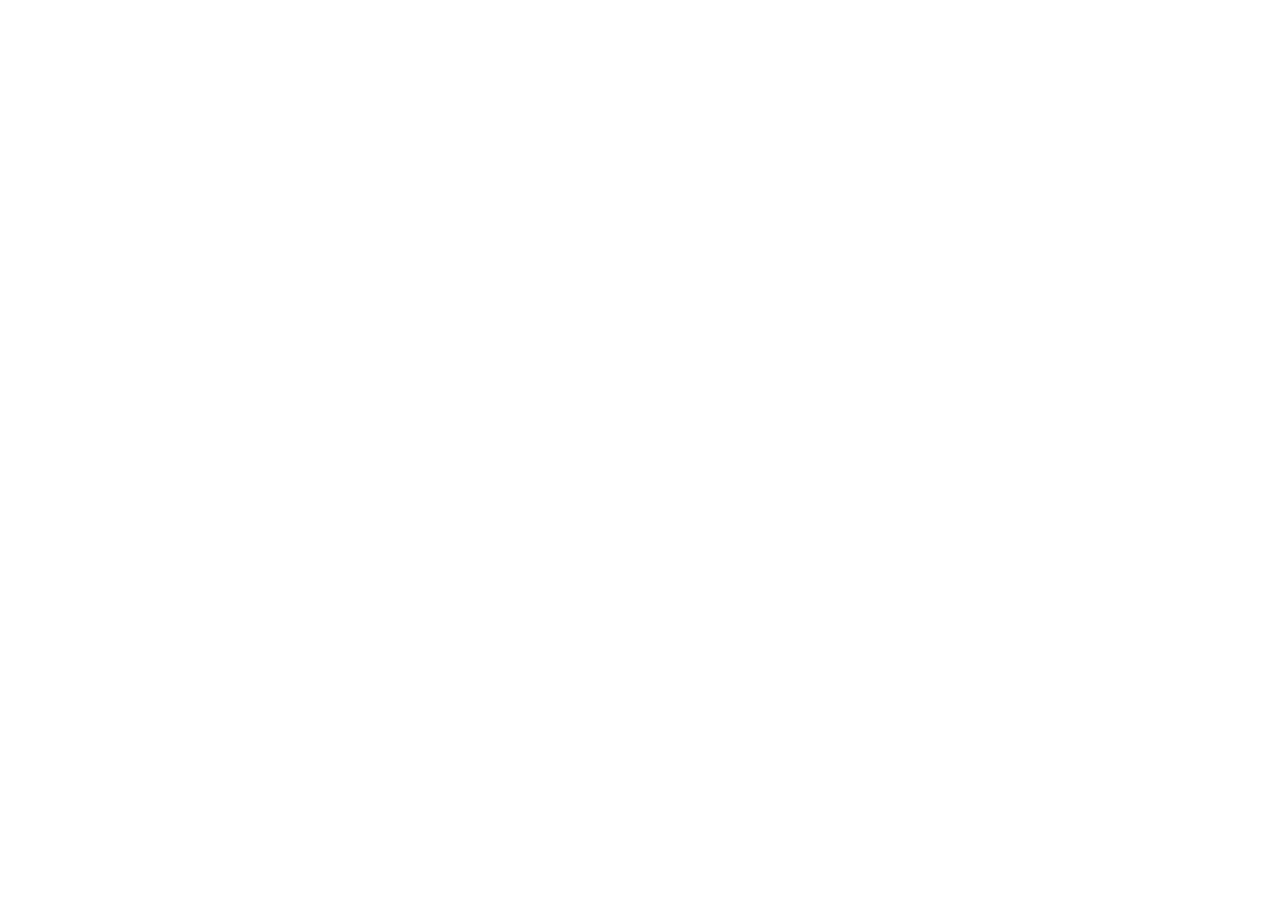
==== commit 6e0d5c44: "Preview build of MRTC 2.0 (tepek-option, b061bea), base /tepek-option/, entry redirects to Tender Co" ====
--- a/contact-us/index.html
+++ b/contact-us/index.html
@@ -1 +1 @@
-<!DOCTYPE html><html><head><meta charset="utf-8"><meta name="viewport" content="width=device-width, initial-scale=1"><link rel="stylesheet" href="/_nuxt/entry.ZUH4yC08.css" crossorigin><link rel="modulepreload" as="script" crossorigin href="/_nuxt/Bakimg5k.js"><script type="module" src="/_nuxt/Bakimg5k.js" crossorigin></script><link rel="prefetch" as="style" crossorigin href="/_nuxt/ScrollToTopButton.sbVAJEre.css"><link rel="prefetch" as="script" crossorigin href="/_nuxt/BU61JxeS.js"><link rel="prefetch" as="script" crossorigin href="/_nuxt/BsUcXXmG.js"><link rel="prefetch" as="script" crossorigin href="/_nuxt/95hCnXzk.js"><link rel="prefetch" as="script" crossorigin href="/_nuxt/CRvImiEC.js"><link rel="prefetch" as="script" crossorigin href="/_nuxt/BBnX5xw4.js"><title> — MRT Corp</title><script id="unhead:payload" type="application/json">{"titleTemplate":"%s — MRT Corp"}</script></head><body><div id="__nuxt"></div><div id="teleports"></div><script>window.__NUXT__={};window.__NUXT__.config={public:{mdc:{components:{prose:true,map:{},customElements:[]},headings:{anchorLinks:{h1:false,h2:true,h3:true,h4:true,h5:false,h6:false}},highlight:{noApiRoute:true,highlighter:"shiki",theme:{default:"github-light",dark:"github-dark"},shikiEngine:"oniguruma",langs:["js","jsx","json","ts","tsx","vue","css","html","bash","md","mdc","yaml"]}},content:{wsUrl:""},i18n:{baseUrl:"",defaultLocale:"en",rootRedirect:"",redirectStatusCode:302,skipSettingLocaleOnNavigate:false,locales:[{code:"en",language:"en-GB",name:"English"},{code:"ms",language:"ms-MY",name:"Bahasa Malaysia"}],detectBrowserLanguage:{alwaysRedirect:false,cookieCrossOrigin:false,cookieDomain:"",cookieKey:"i18n_redirected",cookieSecure:false,fallbackLocale:"",redirectOn:"root",useCookie:true},experimental:{localeDetector:"",typedPages:true,typedOptionsAndMessages:false,alternateLinkCanonicalQueries:true,devCache:false,cacheLifetime:"",stripMessagesPayload:false,preload:false,strictSeo:false,nitroContextDetection:true,httpCacheDuration:10,compactRoutes:false,prerenderMessages:false},domainLocales:{en:{domain:""},ms:{domain:""}}}},app:{baseURL:"/",buildId:"d092c19d-49dd-436c-b62c-2d3c38bda143",buildAssetsDir:"/_nuxt/",cdnURL:""}}</script><script type="application/json" data-nuxt-data="nuxt-app" data-ssr="false" id="__NUXT_DATA__">[{"prerenderedAt":1,"serverRendered":2},1793681249121,false]</script></body></html>+<!DOCTYPE html><html><head><meta charset="utf-8"><meta name="viewport" content="width=device-width, initial-scale=1"><link rel="stylesheet" href="/tepek-option/_nuxt/entry.ZUH4yC08.css" crossorigin><link rel="modulepreload" as="script" crossorigin href="/tepek-option/_nuxt/BVT8xbqU.js"><script type="module" src="/tepek-option/_nuxt/BVT8xbqU.js" crossorigin></script><link rel="prefetch" as="style" crossorigin href="/tepek-option/_nuxt/ScrollToTopButton.sbVAJEre.css"><link rel="prefetch" as="script" crossorigin href="/tepek-option/_nuxt/CsY7Yq37.js"><link rel="prefetch" as="script" crossorigin href="/tepek-option/_nuxt/D-HD0GSj.js"><link rel="prefetch" as="script" crossorigin href="/tepek-option/_nuxt/Be4_HlgV.js"><link rel="prefetch" as="script" crossorigin href="/tepek-option/_nuxt/CFDJNw_z.js"><link rel="prefetch" as="script" crossorigin href="/tepek-option/_nuxt/BBnX5xw4.js"><title> — MRT Corp</title><script id="unhead:payload" type="application/json">{"titleTemplate":"%s — MRT Corp"}</script></head><body><div id="__nuxt"></div><div id="teleports"></div><script>window.__NUXT__={};window.__NUXT__.config={public:{mdc:{components:{prose:true,map:{},customElements:[]},headings:{anchorLinks:{h1:false,h2:true,h3:true,h4:true,h5:false,h6:false}},highlight:{noApiRoute:true,highlighter:"shiki",theme:{default:"github-light",dark:"github-dark"},shikiEngine:"oniguruma",langs:["js","jsx","json","ts","tsx","vue","css","html","bash","md","mdc","yaml"]}},content:{wsUrl:""},i18n:{baseUrl:"",defaultLocale:"en",rootRedirect:"",redirectStatusCode:302,skipSettingLocaleOnNavigate:false,locales:[{code:"en",language:"en-GB",name:"English"},{code:"ms",language:"ms-MY",name:"Bahasa Malaysia"}],detectBrowserLanguage:{alwaysRedirect:false,cookieCrossOrigin:false,cookieDomain:"",cookieKey:"i18n_redirected",cookieSecure:false,fallbackLocale:"",redirectOn:"root",useCookie:true},experimental:{localeDetector:"",typedPages:true,typedOptionsAndMessages:false,alternateLinkCanonicalQueries:true,devCache:false,cacheLifetime:"",stripMessagesPayload:false,preload:false,strictSeo:false,nitroContextDetection:true,httpCacheDuration:10,compactRoutes:false,prerenderMessages:false},domainLocales:{en:{domain:""},ms:{domain:""}}}},app:{baseURL:"/tepek-option/",buildId:"63fc3d5e-844c-458e-8be3-22fe43a2f6fc",buildAssetsDir:"/_nuxt/",cdnURL:""}}</script><script type="application/json" data-nuxt-data="nuxt-app" data-ssr="false" id="__NUXT_DATA__">[{"prerenderedAt":1,"serverRendered":2},1795075983175,false]</script></body></html>
